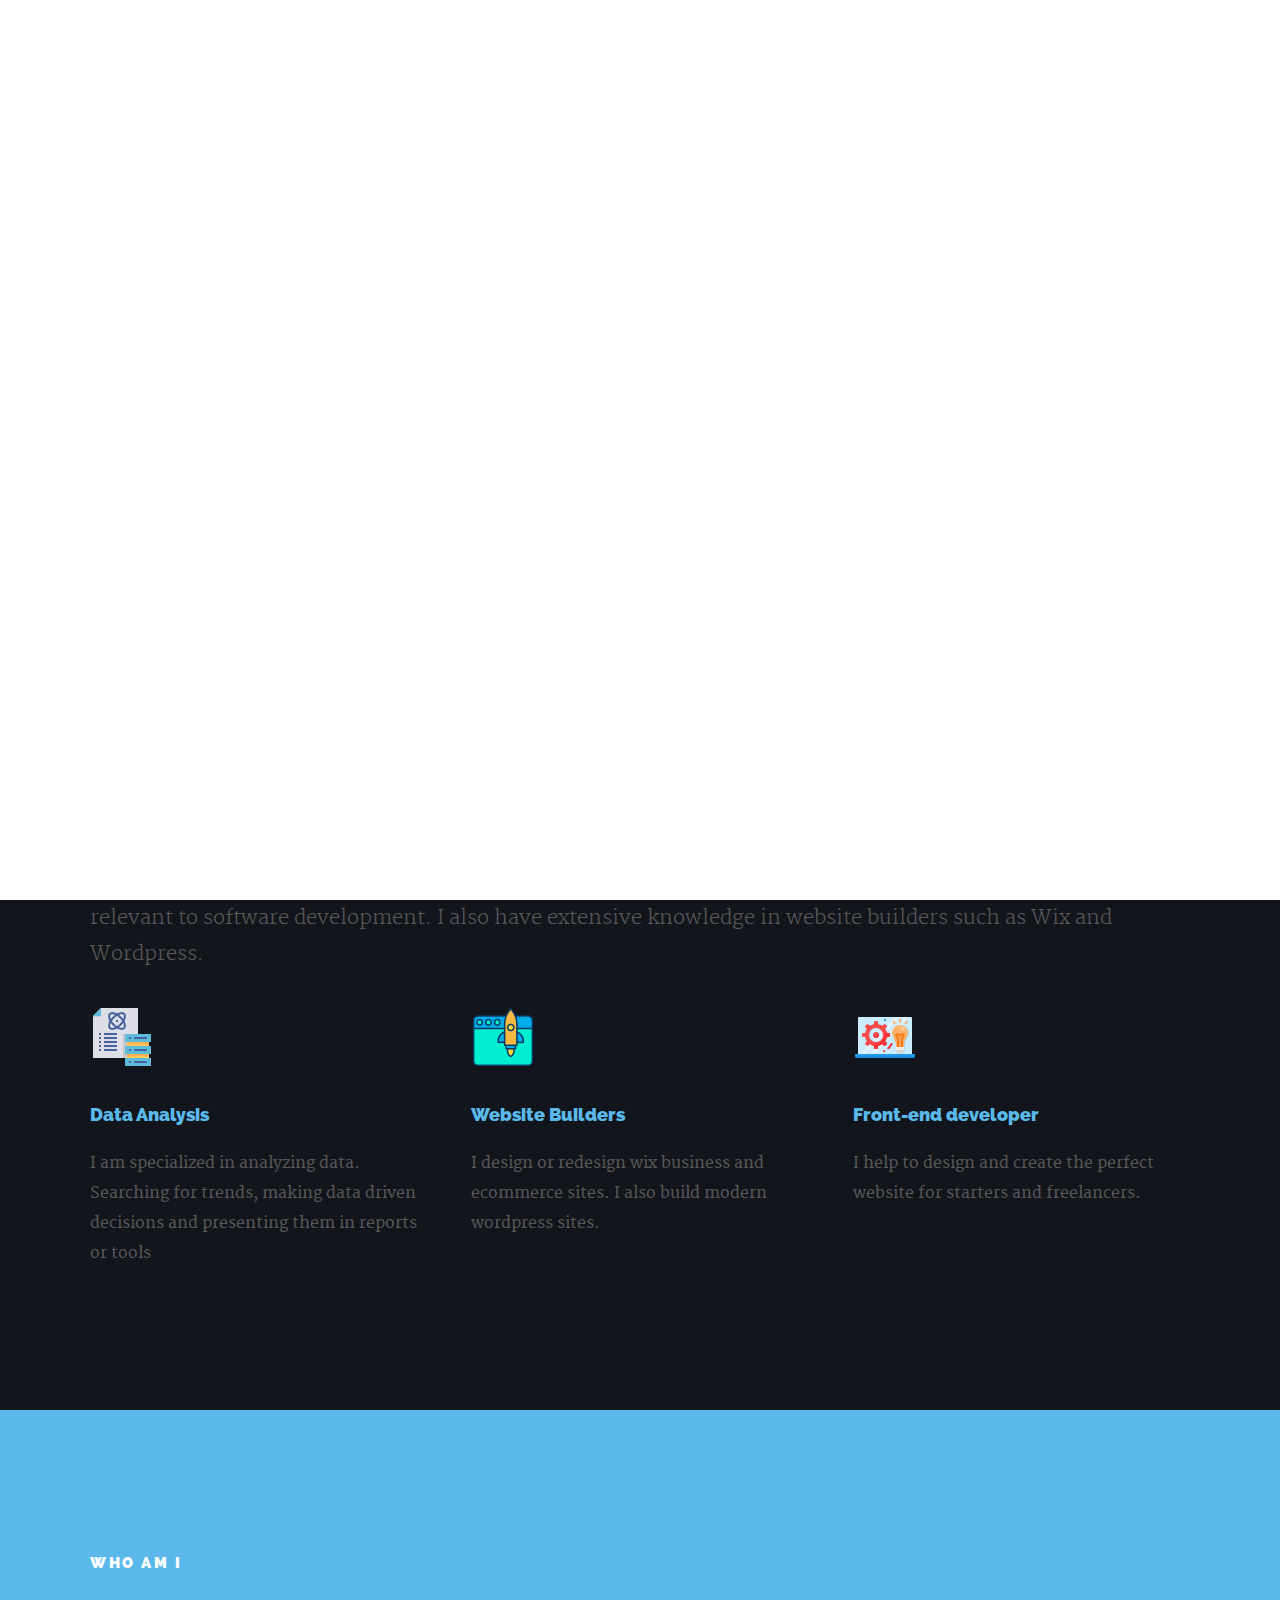
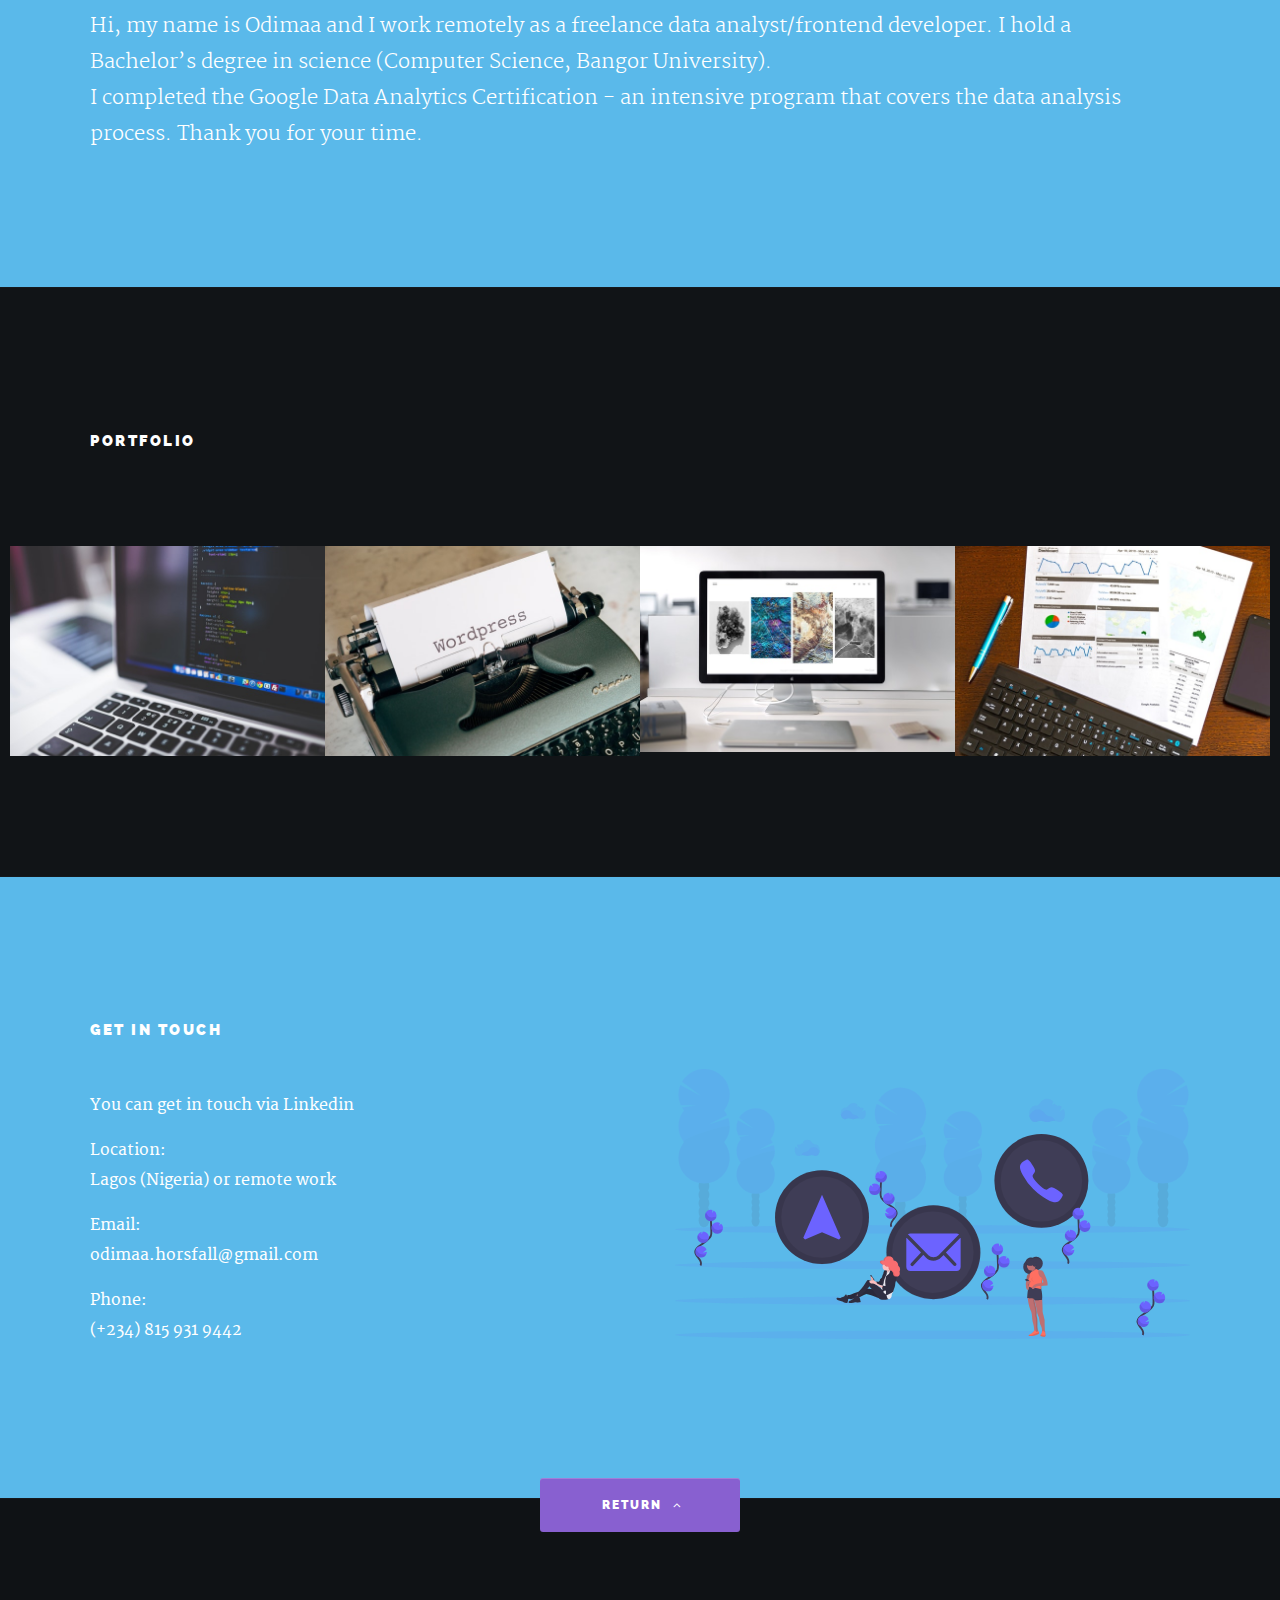
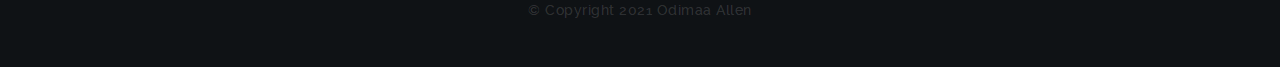
==== index.html @ c0736514 "Add" ====
<!DOCTYPE html>
<!--[if IE 8 ]><html class="no-js oldie ie8" lang="en"> <![endif]-->
<!--[if IE 9 ]><html class="no-js oldie ie9" lang="en"> <![endif]-->
<!--[if (gte IE 9)|!(IE)]><!--><html class="no-js" lang="en"> <!--<![endif]-->
<head>

   <!--- basic page needs
   ================================================== -->
   <meta charset="utf-8">
	<title>Portfolio - Odimaa</title>
	<meta name="description" content="">  
	<meta name="author" content="">

   <!-- mobile specific metas
   ================================================== -->
	<meta name="viewport" content="width=device-width, initial-scale=1, maximum-scale=1">

 	<!-- CSS
   ================================================== -->
   <link rel="stylesheet" href="css/base.css">
   <link rel="stylesheet" href="css/vendor.min.css">
   <link rel="stylesheet" href="css/main.css">     

   <!-- script
   ================================================== -->
	<script src="js/modernizr.js"></script>

   <!-- favicons
	================================================== -->
	<link rel="shortcut icon" href="logo.png" >

</head>

<body>

	<!-- header
   ================================================== -->
   <header id="main-header">

   	<div class="row">

	      <!-- <div class="logo">
	         <a href="index.html">ODIMAA</a>
	      </div> -->

	      <nav id="nav-wrap">         
	         
	         <a class="mobile-btn" href="#nav-wrap" title="Show navigation">
	         	<span class="menu-icon">Menu</span>
	         </a>
         	<a class="mobile-btn" href="#" title="Hide navigation">
         		<span class="menu-icon">Menu</span>
         	</a>            

	         <ul id="nav" class="nav">
	            <li><a class="smoothscroll" href="#hero">Home</a></li>
		         <li class="current"><a class="smoothscroll" href="#portfolio">Works</a></li>
	            <li><a class="smoothscroll" href="#services">Services</a></li>
	            <li><a class="smoothscroll" href="#about">About</a></li>
	            <li><a class="smoothscroll" href="#contact">Contact</a></li>
	         </ul> <!-- end #nav -->

	      </nav> <!-- end #nav-wrap -->

	      <ul class="header-social">
	        	<li><a href="https://github.com/Odimaa"><i class="fa fa-github"></i></a></li>
	        	<li><a href="http://www.linkedin.com/in/odimaa-allen-horsfall-914171131"><i class="fa fa-linkedin"></i></a></li>
	      </ul>      

	   </div>

   </header> <!-- end header -->


   <!-- homepage hero
   ================================================== -->
   <section id="hero">	
   	  
		<div class="row hero-content">

			<div class="twelve columns hero-container">

			   <!-- hero-slider start-->
			   <div id="hero-slider" class="flexslider">

				   <ul class="slides">

					   <!-- slide -->
					   <li>
						   <div class="flex-caption">
								<h1 class=""> ODIMAA ALLEN-HORSFALL
								</h1>	
									
								<h3 class="">Data analyst | Web Developer</h3>				   
							</div>						
					   </li>

					   <!-- slide -->
					   <!-- <li>						
							<div class="flex-caption">
								<h1 class="">We are a small design studio dedicated to build great digital
									products.</h1>

								<h3 class="">Sed ut perspiciatis unde omnis iste natus error sit voluptatem accusantium doloremque laudantium, totam rem aperiam.</h3>			   
							</div>					
					   </li> -->

					   <!-- slide -->
					   <!-- <li>
						   <div class="flex-caption">
								<h1 class="">Take a look at some of <a class="smoothscroll" href="#portfolio" title="portfolio" >our works</a> or 
								<a class="smoothscroll" href="#contact" title="contact us">get in touch</a> to discuss how we can help you.</h1>

								<h3 class="">Sed ut perspiciatis unde omnis iste natus error sit voluptatem accusantium doloremque laudantium, totam rem aperiam.</h3>			   
							</div>
					   </li>					               -->

				   </ul>

			   </div> <!-- end hero-slider -->				   

	      </div> <!-- end twelve columns-->

		</div> <!-- end row -->	

		<div id="more">
		      <a class="smoothscroll" href="#services">Learn More<i class="fa fa-angle-down"></i></a>
		</div> 	

   </section> <!-- end homepage hero -->

   



   
   <!-- Services Section
   ================================================== -->
   <section id="services">

	<div class="row section-head">

	   <div class="twelve columns">

		   <h1>Services</h1>

 
		  <p>
			I am proficient in data analysis platforms, including SQL, Tableau, Spreadsheets, and R.
			I have advanced knowledge of Frontend web development frameworks (Vue and React) and programming languages
			relevant to software development. I also have extensive knowledge in website builders such as Wix and Wordpress.
		  </p>

	   </div>

   </div> <!-- end section-head -->

   <div class="row mobile-no-padding">      	

	   <div class="service-list bgrid-third s-bgrid-half tab-bgrid-whole group">

		   <div class="bgrid">	  
			<img src="images/analysis.png" alt="Underwater">
             
			 <h3>Data Analysis</h3>

			 <div class="service-content">	                  
				 <p>I am specialized in analyzing data. Searching for trends, making data driven decisions and presenting them in reports or tools </p> 
			  </div>  

			 </div> <!-- end bgrid -->

			 <div class="bgrid">	              
				<img src="images/builder.png" alt="Underwater">

			 <h3>Website Builders</h3>                  

			 <div class="service-content">	                  
				<p>I design or redesign wix business and ecommerce sites. I also build modern wordpress sites. </p> 
			</div>	              

			</div> <!-- end bgrid -->

			<div class="bgrid">	              
				<img src="images/front.png" alt="Underwater">

			 <h3>Front-end developer</h3>

			 <div class="service-content">		                  
				 <p> I help to design and create the perfect website for starters and freelancers. </p> 
			 </div> 	               

			</div> <!-- end bgrid -->

			 <!-- <div class="bgrid">	              
				   
			 <h3>Branding.</h3> 

			 <div class="service-content">	                  
				 <p>Sed ut perspiciatis unde omnis iste natus error sit voluptatem accusantium doloremque laudantium, totam rem aperiam, eaque ipsa quae ab illo inventore veritatis et quasi architecto beatae vitae dicta sunt explicabo. Nemo enim ipsam voluptatem quia voluptas sit aspernatur aut odit aut fugit.
				  </p> 
			 </div>                

			 </div>

			<div class="bgrid">

			 <h3>Web Design.</h3>

			 <div class="service-content">	                  
				 <p>Sed ut perspiciatis unde omnis iste natus error sit voluptatem accusantium doloremque laudantium, totam rem aperiam, eaque ipsa quae ab illo inventore veritatis et quasi architecto beatae vitae dicta sunt explicabo. Nemo enim ipsam voluptatem quia voluptas sit aspernatur aut odit aut fugit.
					 </p> 
			 </div>	               

			</div> 

			<div class="bgrid">	               

			 <h3>Web Development.</h3>

			 <div class="service-content">
				 <p>Sed ut perspiciatis unde omnis iste natus error sit voluptatem accusantium doloremque laudantium, totam rem aperiam, eaque ipsa quae ab illo inventore veritatis et quasi architecto beatae vitae dicta sunt explicabo. Nemo enim ipsam voluptatem quia voluptas sit aspernatur aut odit aut fugit.
					 </p> 
			 </div>	               

			</div>  -->

	   </div> <!-- end service-list -->	      

   </div> <!-- end row -->      

</section> <!-- end services -->



   <!-- About Section
   ================================================== -->
   <section id="about">

	<div class="row section-head">

	   <div class="twelve columns">

		   <h1>Who Am I</h1>

 
		  <p> Hi, my name is Odimaa and I work remotely as a freelance data analyst/frontend developer. I hold a Bachelor’s degree in science (Computer Science, Bangor University).
		 <br> I completed the Google Data Analytics Certification - an intensive program that covers the data analysis process. Thank you for your time.
		 </p>

	 

	   </div> <!-- end section-head -->

   </div>

  
</section> <!-- end about -->  


   <!-- portfolio
   ================================================== -->
   <section id="portfolio">

      <div class="row section-head">

      	<div class="twelve columns">

      		<h1>Portfolio</h1>

	         
	      </div>

      </div> <!-- end section-head -->

      <div class="row items">

         <!-- portfolio-wrapper -->
         <div id="portfolio-wrapper" class="bgrid-fourth s-bgrid-third tab-bgrid-half">

            <div class="bgrid folio-item">
               <div class="item-wrap">
                  <a href="#modal-01">
	                  <img src="images/portfolio/frontend.jpg" alt="Underwater">
                     <div class="overlay"></div>                       
                     <div class="portfolio-item-meta">
     					      <h5>HTML</h5>
     					   </div> 
                     <div class="link-icon"><i class="fa fa-plus"></i></div>
                  </a>
               </div>
        		</div> <!-- item end -->

            <div class="bgrid folio-item">
               <div class="item-wrap">
                  <a href="#modal-02">
                     <img src="images/portfolio/wordpress.jpg" alt="Hotel Sign">
                     <div class="overlay">
                      <div class="portfolio-item-meta">
          					   <h5>Wordpress</h5>
          					</div>
                     </div>
                     <div class="link-icon"><i class="fa fa-plus"></i></div>
                  </a>
               </div>
         	</div> <!-- item end -->

            <div class="bgrid folio-item">
               <div class="item-wrap">
                  <a href="#modal-03">
                     <img src="images/portfolio/wix.jpg" alt="Beetle">                        
                     <div class="overlay">
                      <div class="portfolio-item-meta">
          					   <h5>Wix</h5>
          					</div>
                     </div>
                     <div class="link-icon"><i class="fa fa-plus"></i></div>
                  </a>
               </div>
         	</div> <!-- item end -->

            <div class="bgrid folio-item">
               <div class="item-wrap">
                  <a href="#modal-04">
                     <img src="images/portfolio/analysis.jpg" alt="Banjo Player">
                     <div class="overlay">
                      <div class="portfolio-item-meta">
          					   <h5>Analysis</h5>
          					</div>
                     </div>
                     <div class="link-icon"><i class="fa fa-plus"></i></div>
                  </a>
               </div>
         	</div> <!-- item end -->
<!-- 
            <div class="bgrid folio-item">
               <div class="item-wrap">
                  <a href="#modal-05">
                   <img src="images/portfolio/lighthouse.jpg" alt="Lighthouse">
                     <div class="overlay">
                      <div class="portfolio-item-meta">
          					   <h5>Lighthouse</h5>
                           <p>Web Development</p>
          					</div>
                     </div>
                     <div class="link-icon"><i class="fa fa-plus"></i></div>
                  </a>
               </div>
         	</div> 

            <div class="bgrid folio-item">
               <div class="item-wrap">
                  <a href="#modal-06">
                     <img src="images/portfolio/girl.jpg" alt="Girl Stuff">
                     <div class="overlay">
                      <div class="portfolio-item-meta">
          					   <h5>Girl Stuff</h5>
                           <p>Photography</p>
          					</div>
                     </div>
                     <div class="link-icon"><i class="fa fa-plus"></i></div>
                  </a>
               </div>
         	</div> 

            <div class="bgrid folio-item">
               <div class="item-wrap">
                  <a href="#modal-07">                        
                     <img src="images/portfolio/coffee.jpg" alt="Coffee Cup">                       
                     <div class="overlay">
                      <div class="portfolio-item-meta">
          					   <h5>Coffee Cup</h5>
                           <p>Branding</p>
          					</div>
                     </div>
                     <div class="link-icon"><i class="fa fa-plus"></i></div>
                  </a>
               </div>
         	</div> 

            <div class="bgrid folio-item">
               <div class="item-wrap">
                  <a href="#modal-08">
                     <img src="images/portfolio/judah.jpg" alt="Judah">
                     <div class="overlay">
                      	<div class="portfolio-item-meta">
        					      <h5>Judah</h5>
                           <p>Webdesign</p>
        					   </div>
                     </div>
                     <div class="link-icon"><i class="fa fa-plus"></i></div>                     
                  </a>
               </div>
       		</div>   -->

         </div> <!-- end portfolio-wrapper -->
         

         <!-- modal popup
	   	========================================================= -->
         <div id="modal-01" class="popup-modal mfp-hide">

		      <div class="media">
	      		<img src="images/portfolio/modals/frontend.jpg" alt="Underwater" />
	      	</div>

		      <!-- <div class="description-box">
			      <h4>Underwater</h4>
			      <p>Proin gravida nibh vel velit auctor aliquet. Aenean sollicitudin, lorem quis bibendum auctor, nisi elit consequat ipsum, nec sagittis sem nibh id elit.</p>
               <span class="categories">Videography</span>
		      </div> -->

            <div class="link-box group">
            	<a href="https://odi-ovoxo.netlify.app/">HTML/CSS/JS </a>
			
            	<a href="#" class="popup-modal-dismiss">Close</a>         
            </div>
			
			<div class="link-box group">
				<a href="https://odi-react-dashboard.netlify.app/">REACT</a>
            	<a href="https://odi-vue-tracker.netlify.app/">VUE</a>

</div>


	      </div><!-- modal-01 end -->

         <div id="modal-02" class="popup-modal mfp-hide">

		      <div class="media">
	      		<img src="images/portfolio/modals/wordpress.jpg" alt="Hotel Sign" />
	      	</div>

		      <!-- <div class="description-box">
			      <h4>Hotel Sign</h4>
			      <p>Proin gravida nibh vel velit auctor aliquet. Aenean sollicitudin, lorem quis bibendum auctor, nisi elit consequat ipsum, nec sagittis sem nibh id elit.</p>
               <span class="categories">Branding, Web Development</span>
		      </div> -->

            <div class="link-box">            	
               <a href="">View</a>
		         <a href="#" class="popup-modal-dismiss">Close</a>
            </div>

	      </div><!-- modal-02 end -->

         <div id="modal-03" class="popup-modal mfp-hide">

		      <div class="media">
	      		<img src="images/portfolio/modals/wix.jpg" alt="" />
	      	</div>

		      <!-- <div class="description-box">
			      <h4>Beetle</h4>
			      <p>Proin gravida nibh vel velit auctor aliquet. Aenean sollicitudin, lorem quis bibendum auctor, nisi elit consequat ipsum, nec sagittis sem nibh id elit.</p>
               <span class="categories">Webdesign</span>
		      </div> -->

            <div class="link-box">
               <a href="https://ecrophllc.wixsite.com/website-2">View</a>
		         <a href="#" class="popup-modal-dismiss">Close</a>
            </div>

	      </div><!-- modal-03 end -->

			<div id="modal-04" class="popup-modal mfp-hide">

		      <div class="media">
	      		<img src="images/portfolio/modals/analysis.jpg" alt="" />
	      	</div>
<!-- 
		      <div class="description-box">
			      <h4>Banjo Player</h4>
			      <p>Proin gravida nibh vel velit auctor aliquet. Aenean sollicitudin, lorem quis bibendum auctor, nisi elit consequat ipsum, nec sagittis sem nibh id elit.</p>
               <span class="categories">Photography</span>
		      </div> -->

            <div class="link-box">
               <a href="analysis_1.html">View</a>
		         <a href="#" class="popup-modal-dismiss">Close</a>
            </div>

	      </div><!-- modal-04 end -->
 

      </div>  <!-- end row -->

   </section> <!-- end portfolio -->




  
   <!-- contact
   ================================================== -->
   <section id="contact">

   	<div class="row section-head">

   		<div class="twelve columns">

	         <h1>Get In Touch</h1>

 
	      </div>

      </div> <!-- end section-head -->

      <div class="row">
      	
       

         <div class="six columns tab-whole left">

            <p class="lead">
				 
		<p>You can get in touch via <a href="http://www.linkedin.com/in/odimaa-allen-horsfall-914171131">Linkedin</a></p>

 
	         <p>
				Location:<br>
				Lagos (Nigeria) or remote work
            </p>
			<p>Email: <br>
				odimaa.horsfall@gmail.com<br>
			   
			   </p>

 			   <p>Phone: <br>
				(+234) 815 931 9442<br>
			   
			   </p>
               	
         </div>    
		 
		 <div class="six columns tab-whole right">
			<img src="images/contact.svg">

		</div>

      </div> <!-- end row -->     

   </section>  <!-- end contact -->


   <!-- Footer
   ================================================== -->
   <footer>

      <div class="row">  

       
         <ul class="copyright">
         	<li>&copy; Copyright 2021 Odimaa Allen</li> 
         
         </ul>

         <div id="go-top">
            <a class="smoothscroll" title="Back to Top" href="#hero">Return<i class="fa fa-angle-up"></i></a>
         </div>

      </div> <!-- end row -->

   </footer> <!-- end footer -->

   <div id="preloader"> 
    	<div id="loader"></div>
   </div> 

   <!-- Java Script
   ================================================== --> 
   <script src="js/jquery-1.11.3.min.js"></script>
   <script src="js/jquery-migrate-1.2.1.min.js"></script>
   <script src="js/jquery.flexslider-min.js"></script>
   <script src="js/jquery.waypoints.min.js"></script>
   <script src="js/jquery.validate.min.js"></script>
   <script src="js/jquery.fittext.js"></script>
   <script src="js/jquery.placeholder.min.js"></script>
   <script src="js/jquery.magnific-popup.min.js"></script>  
   <script src="js/main.js"></script>

</body>

</html>
---- css/base.css ----
/* =================================================================== */
/*
/*  KREO v1.0 Base Stylesheet
/*  url: styleshout.com
/*  10-12-2015
/*
/* =================================================================== */

/* 
/* Reset - normalize.css v3.0.1 | MIT License | git.io/normalize 
/* =================================================================== */

html {
	font-family: sans-serif;
	-ms-text-size-adjust: 100%;
	-webkit-text-size-adjust: 100%;
}

body {
	margin: 0;
}

article,
aside,
details,
figcaption,
figure,
footer,
header,
hgroup,
main,
nav,
section,
summary {
	display: block;
}

audio,
canvas,
progress,
video {
	display: inline-block;
	vertical-align: baseline;
}

audio:not([controls]) {
	display: none;
	height: 0;
}

[hidden],
template {
	display: none;
}

a {
	background: transparent;
}

a:active,
a:hover {
	outline: 0;
}

abbr[title] {
	border-bottom: 1px dotted;
}

b,
strong {
	font-weight: bold;
}

dfn {
	font-style: italic;
}

h1 {
	font-size: 2em;
	margin: 0.67em 0;
}

mark {
	background: #ff0;
	color: #000;
}

small {
	font-size: 80%;
}

sub,
sup {
	font-size: 75%;
	line-height: 0;
	position: relative;
	vertical-align: baseline;
}

sup {
	top: -0.5em;
}

sub {
	bottom: -0.25em;
}

img {
	border: 0;
}

svg:not(:root) {
	overflow: hidden;
}

figure {
	margin: 1em 40px;
}

hr {
	-moz-box-sizing: content-box;
	box-sizing: content-box;
	height: 0;
}

pre {
	overflow: auto;
}

code,
kbd,
pre,
samp {
	font-family: monospace, monospace;
	font-size: 1em;
}

button,
input,
optgroup,
select,
textarea {
	color: inherit;
	font: inherit;
	margin: 0;
}

button {
	overflow: visible;
}

button,
select {
	text-transform: none;
}

button,
html input[type="button"],
input[type="reset"],
input[type="submit"] {
	-webkit-appearance: button;
	cursor: pointer;
}

button[disabled],
html input[disabled] {
	cursor: default;
}

button::-moz-focus-inner,
input::-moz-focus-inner {
	border: 0;
	padding: 0;
}

input {
	line-height: normal;
}

input[type="checkbox"],
input[type="radio"] {
	box-sizing: border-box;
	padding: 0;
}

input[type="number"]::-webkit-inner-spin-button,
input[type="number"]::-webkit-outer-spin-button {
	height: auto;
}

input[type="search"] {
	-webkit-appearance: textfield;
	-moz-box-sizing: content-box;
	-webkit-box-sizing: content-box;
	box-sizing: content-box;
}

input[type="search"]::-webkit-search-cancel-button,
input[type="search"]::-webkit-search-decoration {
	-webkit-appearance: none;
}

fieldset {
	border: 1px solid #c0c0c0;
	margin: 0 2px;
	padding: 0.35em 0.625em 0.75em;
}

legend {
	border: 0;
	padding: 0;
}

textarea {
	overflow: auto;
}

optgroup {
	font-weight: bold;
}

table {
	border-collapse: collapse;
	border-spacing: 0;
}

td,
th {
	padding: 0;
}

/*
/* Basic Setup Styles - Top Elements 
/* =================================================================== */

/* NOTE
html is set to 62.5% so that if you use REMS, all the measurements 
are based on 10px sizing. So basically 1.5rem = 15px  */
html {
	-webkit-font-smoothing: antialiased;
	-moz-osx-font-smoothing: grayscale;
	font-size: 62.5%;
	-webkit-box-sizing: border-box;
	-moz-box-sizing: border-box;
	box-sizing: border-box;
}

html,
body {
	height: 100%;
}

*,
*:before,
*:after {
	box-sizing: inherit;
}

body {
	font-weight: normal;
	line-height: 1;
	text-rendering: optimizeLegibility;
}


/*
/* Typography 
====================================================================== */

div,
dl,
dt,
dd,
ul,
ol,
li,
h1,
h2,
h3,
h4,
h5,
h6,
pre,
form,
p,
blockquote,
th,
td {
	margin: 0;
	padding: 0;
}

h1,
h2,
h3,
h4,
h5,
h6 {
	text-rendering: optimizeLegibility;
	line-height: 1.2;
}

hr {
	border: solid #ddd;
	border-width: 1px 0 0;
	clear: both;
	margin: 11px 0 24px;
	height: 0;
}

em,
i {
	font-style: italic;
	line-height: inherit;
}

strong,
b {
	font-weight: bold;
	line-height: inherit;
}

small {
	font-size: 60%;
	line-height: inherit;
}

ul {
	list-style: none;
}

ol {
	list-style: decimal;
}

ol,
ul.square,
ul.circle,
ul.disc {
	margin-left: 17px;
}

ul.square {
	list-style: square;
}

ul.circle {
	list-style: circle;
}

ul.disc {
	list-style: disc;
}

ul li {
	padding-left: 4px;
}

ul ul,
ul ol,
ol ol,
ol ul {
	margin: 3px 0 3px 17px;
}

/* links
---------------------------------------------------------------------- */
a {
	text-decoration: none;
	line-height: inherit;
}

a img {
	border: none;
}

a:focus {
	outline: none;
}

p a,
p a:visited {
	line-height: inherit;
}

/* 
/* Media 
/* =================================================================== */

img,
video,
embed,
object {
	max-width: 100%;
	height: auto;
}

object,
embed {
	height: 100%;
}

img {
	-ms-interpolation-mode: bicubic;
}

/* 
/* Grid
===================================================================== */

.row {
	width: 94%;
	max-width: 1140px;
	margin: 0 auto;
}

.row .row {
	width: auto;
	max-width: none;
	margin-left: -20px;
	margin-right: -20px;
}

.row:before,
.row:after {
	content: "";
	display: table;
}

.row:after {
	clear: both;
}

.column,
.columns,
.bgrid {
	position: relative;
	min-height: 1px;
	float: left;
}

.column,
.columns {
	padding: 0 20px;
}

.column.centered,
.columns.centered {
	float: none;
	margin: 0 auto;
}

.row.collapsed > .column,
.row.collapsed > .columns,
.column.collapsed,
.columns.collapsed {
	padding: 0;
}

[class*="column"] + [class*="column"]:last-child {
	float: right;
}

[class*="column"] + [class*="column"].end {
	float: right;
}

.one,
.row .one {
	width: 8.33333%;
}

.two,
.row .two {
	width: 16.66667%;
}

.three,
.row .three {
	width: 25%;
}

.four,
.row .four {
	width: 33.33333%;
}

.five,
.row .five {
	width: 41.66667%;
}

.six,
.row .six {
	width: 50%;
}

.seven,
.row .seven {
	width: 58.33333%;
}

.eight,
.row .eight {
	width: 66.66667%;
}

.nine,
.row .nine {
	width: 75%;
}

.ten .row .ten {
	width: 83.33333%;
}

.eleven,
.row .eleven {
	width: 91.66667%;
}

.twelve,
.row .twelve {
	width: 100%;
}

/* small screens
--------------------------------------------------------------- */
@media screen and (max-width:1024px) {
	.row .row {
		margin-left: -18px;
		margin-right: -18px;
	}

	.column,
	.columns {
		padding: 0 18px;
	}

}

/* tablets
--------------------------------------------------------------- */
@media screen and (max-width:768px) {
	.row {
		width: auto;
		padding-left: 30px;
		padding-right: 30px;
	}

	.row .row {
		padding-left: 0;
		padding-right: 0;
		margin-left: -15px;
		margin-right: -15px;
	}

	.column,
	.columns {
		padding: 0 15px;
	}

	.tab-fourth,
	.row .tab-fourth {
		width: 25%;
	}

	.tab-third,
	.row .tab-third {
		width: 33.33333%;
	}

	.tab-half,
	.row .tab-half {
		width: 50%;
	}

	.tab-2thirds,
	.row .tab-2thirds {
		width: 66.66667%;
	}

	.tab-3fourths,
	.row .tab-3fourths {
		width: 75%;
	}

	.tab-whole,
	.row .tab-whole {
		width: 100%;
	}

}

/* large mobile devices
--------------------------------------------------------------- */
@media screen and (max-width:600px) {
	.row {
		padding-left: 25px;
		padding-right: 25px;
	}

	.row .row {
		margin-left: -10px;
		margin-right: -10px;
	}

	.column,
	.columns {
		padding: 0 10px;
	}

	.mob-fourth,
	.row .mob-fourth {
		width: 25%;
	}

	.mob-half,
	.row .mob-half {
		width: 50%;
	}

	.mob-3fourths,
	.row .mob-3fourths {
		width: 75%;
	}

	.mob-whole,
	.row .mob-whole {
		width: 100%;
	}

}

/* small mobile devices
--------------------------------------------------------------- */
@media screen and (max-width:400px) {
	.row {
		padding-left: 30px;
		padding-right: 30px;
	}

	.row .row {
		padding-left: 0;
		padding-right: 0;
		margin-left: 0;
		margin-right: 0;
	}

	.column,
	.columns {
		width: auto !important;
		float: none !important;
		margin-left: 0;
		margin-right: 0;
		clear: both;
		padding: 0;
	}

	[class*="column"] + [class*="column"]:last-child {
		float: none;
	}

}

/* 
/* block grids
===================================================================== */
.bgrid-sixth .bgrid {
	width: 16.66667%;
}

.bgrid-fourth .bgrid {
	width: 25%;
}

.bgrid-third .bgrid {
	width: 33.33333%;
}

.bgrid-half .bgrid {
	width: 50%;
}

.bgrid {
	padding: 0;
}

/* Clearing for block grid columns. Allows columns with 
different heights to align properly.
--------------------------------------------------------------------- */
.bgrid-sixth .bgrid:nth-child(6n+1),
.bgrid-fourth .bgrid:nth-child(4n+1),
.bgrid-third .bgrid:nth-child(3n+1),
.bgrid-half .bgrid:nth-child(2n+1) {
	clear: both;
}

/* small screens
--------------------------------------------------------------- */
@media screen and (max-width:1024px) {

	/* block grids for small screens */
	.s-bgrid-sixth .bgrid {
		width: 16.66667%;
	}

	.s-bgrid-fourth .bgrid {
		width: 25%;
	}

	.s-bgrid-third .bgrid {
		width: 33.33333%;
	}

	.s-bgrid-half .bgrid {
		width: 50%;
	}

	.s-bgrid-whole .bgrid {
		width: 100%;
		clear: both;
	}

	[class*="bgrid-"] .bgrid:nth-child(n) {
		clear: none;
	}

	.s-bgrid-sixth .bgrid:nth-child(6n+1),
	.s-bgrid-fourth .bgrid:nth-child(4n+1),
	.s-bgrid-third .bgrid:nth-child(3n+1),
	.s-bgrid-half .bgrid:nth-child(2n+1) {
		clear: both;
	}

}

/* tablets
--------------------------------------------------------------- */
@media screen and (max-width:768px) {
	.tab-bgrid-sixth .bgrid {
		width: 16.66667%;
	}

	.tab-bgrid-fourth .bgrid {
		width: 25%;
	}

	.tab-bgrid-third .bgrid {
		width: 33.33333%;
	}

	.tab-bgrid-half .bgrid {
		width: 50%;
	}

	.tab-bgrid-whole .bgrid {
		width: 100%;
		clear: both;
	}

	[class*="tab-bgrid-"] .bgrid:nth-child(n) {
		clear: none;
	}

	.tab-bgrid-sixth .bgrid:nth-child(6n+1),
	.tab-bgrid-fourth .bgrid:nth-child(4n+1),
	.tab-bgrid-third .bgrid:nth-child(3n+1),
	.tab-bgrid-half .bgrid:nth-child(2n+1) {
		clear: both;
	}

}

/* mobile devices
--------------------------------------------------------------- */
@media screen and (max-width:600px) {
	.mob-bgrid-sixth .bgrid {
		width: 16.66667%;
	}

	.mob-bgrid-fourth .bgrid {
		width: 25%;
	}

	.mob-bgrid-third .bgrid {
		width: 33.33333%;
	}

	.mob-bgrid-half .bgrid {
		width: 50%;
	}

	.mob-bgrid-whole .bgrid {
		width: 100%;
		clear: both;
	}

	[class*="mob-bgrid-"] .bgrid:nth-child(n) {
		clear: none;
	}

	.mob-bgrid-sixth .bgrid:nth-child(6n+1),
	.mob-bgrid-fourth .bgrid:nth-child(4n+1),
	.mob-bgrid-third .bgrid:nth-child(3n+1),
	.mob-bgrid-half .bgrid:nth-child(2n+1) {
		clear: both;
	}

}

/* stack on small mobile devices
--------------------------------------------------------------- */
@media screen and (max-width:400px) {
	.stack .bgrid {
		width: auto !important;
		float: none !important;
		margin-left: 0;
		margin-right: 0;
		clear: both;
	}

}

/* 
/* MISC
===================================================================== */

/* Clearing - (http://nicolasgallagher.com/micro-clearfix-hack/
--------------------------------------------------------------------- */
.group:before,
.group:after {
	content: "";
	display: table;
}

.group:after {
	clear: both;
}

/* Misc Helper Styles 
--------------------------------------------------------------------- */
.hide {
	display: none;
}

.invisible {
	visibility: hidden;
}

.antialiased {
	-webkit-font-smoothing: antialiased;
	-moz-osx-font-smoothing: grayscale;
}

.remove-bottom {
	margin-bottom: 0;
}

.half-bottom {
	margin-bottom: 15px !important;
}

.add-bottom {
	margin-bottom: 30px !important;
}

.no-border {
	border: none;
}

.text-center {
	text-align: center;
}

.text-left {
	text-align: left;
}

.text-right {
	text-align: right;
}

.pull-left {
	float: left;
}

.pull-right {
	float: right;
}

.align-center {
	margin-left: auto;
	margin-right: auto;
	text-align: center;
}
---- css/main.css ----
@import url("fonts.css");
@import url("font-awesome/css/font-awesome.min.css");


/** 
/* 02. =document setup
/* =================================================================== */

/* Body 
---------------------------------------------------------------------- */
html,
body {
	height: 100%;
}

body {
	background: #0F1215;
	font: 16px/30px "merriweather-regular", serif;
	font-weight: normal;
	color: #575859;
}

/* links 
---------------------------------------------------------------------- */
a,
a:visited {
	outline: none;
	color: white;
	-moz-transition: all 0.3s ease-in-out;
	-o-transition: all 0.3s ease-in-out;
	-webkit-transition: all 0.3s ease-in-out;
	-ms-transition: all 0.3s ease-in-out;
	transition: all 0.3s ease-in-out;
}

a:hover,
a:focus {
	color: #5ab9ea;
}

/* Typography
--------------------------------------------------------------------- */
h1,
h2,
h3,
h4,
h5,
h6 {
	font-family: "raleway-heavy", sans-serif;
	color: #FFFFFF;
	font-style: normal;
	text-rendering: optimizeLegibility;
	margin: 18px 0 15px;
}

h1 a,
h2 a,
h3 a,
h4 a,
h5 a,
h6 a {
	font-weight: inherit;
}

h1 {
	font-size: 30px;
	line-height: 36px;
	margin-top: 0;
	letter-spacing: -1px;
}

h2 {
	font-size: 24px;
	line-height: 30px;
}

h3 {
	font-size: 20px;
	line-height: 30px;
}

h4 {
	font-size: 17px;
	line-height: 30px;
}

h5 {
	font-size: 14px;
	line-height: 30px;
	margin-top: 15px;
	text-transform: uppercase;
	letter-spacing: 1px;
}

h6 {
	font-size: 13px;
	line-height: 30px;
	margin-top: 15px;
	text-transform: uppercase;
	letter-spacing: 1px;
}

p {
	margin: 15px 0 15px 0;
}

p img {
	margin: 0;
}

p.lead {
	font: 20px/36px "merriweather-light", serif;
	color: #707273;
}

em {
	font: 16px/30px "merriweather-italic", serif;
	font-style: normal;
}

strong,
b {
	font: 16px/30px "merriweather-bold", serif;
	font-weight: normal;
}

small {
	font-size: 11px;
	line-height: inherit;
}

blockquote {
	margin: 18px 0px;
	padding-left: 40px;
	position: relative;
}

blockquote:before {
	content: "\201C";
	opacity: 0.45;
	font-size: 80px;
	line-height: 0px;
	margin: 0;
	font-family: arial, sans-serif;
	position: absolute;
	top: 30px;
	left: 0;
}

blockquote p {
	font-family: georgia, serif;
	font-style: italic;
	padding: 0;
	font-size: 18px;
	line-height: 30px;
}

blockquote cite {
	display: block;
	font-size: 12px;
	font-style: normal;
	line-height: 18px;
}

blockquote cite:before {
	content: "\2014 \0020";
}

blockquote cite a,
blockquote cite a:visited {
	color: #707273;
	border: none;
}

abbr {
	font-family: "merriweather-bold", serif;
	font-variant: small-caps;
	text-transform: lowercase;
	letter-spacing: .5px;
	color: #707273;
}

pre,
code {
	font-family: Consolas, "Andale Mono", Courier, "Courier New", monospace;
}

pre {
	white-space: pre;
	white-space: pre-wrap;
	word-wrap: break-word;
}

code {
	padding: 3px;
	background: #ECF0F1;
	color: #707273;
	border-radius: 3px;
}

del {
	text-decoration: line-through;
}

abbr[title],
dfn[title] {
	border-bottom: 1px dotted;
	cursor: help;
}

mark {
	background: #FFF49B;
	color: #000;
}

hr {
	border: solid #707273;
	border-width: 1px 0 0;
	clear: both;
	margin: 23px 0 12px;
	height: 0;
}

/* Lists  
--------------------------------------------------------------------- */
ul,
ol {
	margin-top: 15px;
	margin-bottom: 15px;
}

ul {
	list-style: disc;
	margin-left: 17px;
}

dl {
	margin: 0 0 15px 0;
}

dt {
	margin: 0;
	color: #5ab9ea;
}

dd {
	margin: 0 0 0 20px;
}

/* Floated image  
--------------------------------------------------------------------- */
img.pull-right {
	margin: 12px 0px 0px 18px;
}

img.pull-left {
	margin: 12px 18px 0px 0px;
}

/* Style Placeholder Text  
--------------------------------------------------------------------- */
::-webkit-input-placeholder {
	color: #12151B;
}

:-moz-placeholder {

	/* Firefox 18- */
	color: #12151B;
}

::-moz-placeholder {

	/* Firefox 19+ */
	color: #12151B;
}

:-ms-input-placeholder {
	color: #12151B;
}

.placeholder {
	color: #12151B !important;
}

/* block grids default paddings 
--------------------------------------------------------------------- */
.bgrid {
	padding: 0 20px;
}

@media only screen and (max-width:1024px) {
	.bgrid {
		padding: 0 18px;
	}

}

@media only screen and (max-width:768px) {
	.bgrid {
		padding: 0 15px;
	}

}

@media only screen and (max-width:600px) {
	.bgrid {
		padding: 0 10px;
	}

}

@media only screen and (max-width:400px) {
	.bgrid {
		padding: 0;
	}

}


/* 
/* 03. =Preloader
/* =================================================================== */

#preloader {
	position: fixed;
	top: 0;
	left: 0;
	right: 0;
	bottom: 0;
	background: #ffff;
	z-index: 9999999;
	height: 100%;
	width: 100%;
}

.no-js #preloader,
.oldie #preloader {
	display: none;
}

#loader {
	position: absolute;
	top: 50%;
	left: 50%;
	width: 100px;
	height: 100px;
	margin-left: -25px;
	margin-top: -25px;
	border-radius: 50%;
	background-color: #5ab9ea;
	-webkit-animation: sk-rotateplane 1.9s infinite ease-in-out;
	animation: sk-rotateplane 1.9s infinite ease-in-out;
}

@-webkit-keyframes sk-rotateplane {
	0% {
		-webkit-transform: perspective(120px);
	}

	50% {
		-webkit-transform: perspective(120px) rotateY(180deg);
	}

	100% {
		-webkit-transform: perspective(120px) rotateY(180deg) rotateX(180deg);
	}

}

@keyframes sk-rotateplane {
	0% {
		-webkit-transform: perspective(120px) rotateX(0deg) rotateY(0deg);
		transform: perspective(120px) rotateX(0deg) rotateY(0deg);
	}

	50% {
		-webkit-transform: perspective(120px) rotateX(-180.1deg) rotateY(0deg);
		transform: perspective(120px) rotateX(-180.1deg) rotateY(0deg);
	}

	100% {
		-webkit-transform: perspective(120px) rotateX(-180deg) rotateY(-179.9deg);
		transform: perspective(120px) rotateX(-180deg) rotateY(-179.9deg);
	}

}


/* 
/* 04. =forms
/* =================================================================== */

form {
	margin-bottom: 30px;
}

fieldset {
	margin: 0 0 30px 0;
	padding: 0;
	border: none;
}

input,
button {
	-webkit-font-smoothing: antialiased;
}

input[type="text"],
input[type="password"],
input[type="email"],
textarea,
select {
	display: block;
	padding: 18px 20px;
	margin: 0 0 12px 0;
	border: 0;
	outline: none;
	vertical-align: middle;
	color: #a3a4a6;
	font-family: "raleway-bold", sans-serif;
	font-size: 15px;
	line-height: 24px;
	border-radius: 3px;
	max-width: 100%;
	background: rgba(255, 255, 255, 0.1);
	-moz-transition: all 0.3s ease-in-out;
	-o-transition: all 0.3s ease-in-out;
	-webkit-transition: all 0.3s ease-in-out;
	-ms-transition: all 0.3s ease-in-out;
	transition: all 0.3s ease-in-out;
}

textarea {
	min-height: 252px;
}

input[type="text"]:focus,
input[type="password"]:focus,
input[type="email"]:focus,
select:focus,
textarea:focus {
	color: #000000;
	background: #FFFFFF;
}

.button,
.button:visited,
button,
input[type="submit"],
input[type="reset"],
input[type="button"] {
	display: inline-block;
	font: 16px/30px "raleway-heavy", sans-serif;
	padding: 9px 16px;
	margin: 0 3px 6px 0;
	background: #5ab9ea;
	color: #000000;
	text-decoration: none;
	cursor: pointer;
	height: auto;
	text-align: center;
	border: none;
	-webkit-appearance: none;
	-webkit-font-smoothing: inherit;
	border-radius: 3px;
	-moz-transition: all 0.3s ease-in-out;
	-o-transition: all 0.3s ease-in-out;
	-webkit-transition: all 0.3s ease-in-out;
	-ms-transition: all 0.3s ease-in-out;
	transition: all 0.3s ease-in-out;
}

.button:hover,
button:hover,
input[type="submit"]:hover,
input[type="reset"]:hover,
input[type="button"]:hover {
	color: #FFFFFF;
	background: #e64e04;
}

label,
legend {
	font: 15px/30px "raleway-bold", sans-serif;
	margin: 12px 0;
	color: #252525;
	display: block;
}

label span,
legend span {
	color: #575859;
	font: 16px/30px "raleway-bold", sans-serif;
}

input[type="checkbox"],
input[type="radio"] {
	font-size: 15px;
	color: #575859;
}

input[type="checkbox"] {
	display: inline;
}


/** 
/* 05. =theme common styles
/* =================================================================== */

/* hr */
hr {
	border: solid #283436;
	border-width: 3px 0 0;
	width: 100px;
	margin: 11px 0 30px;
	height: 0;
	clear: both;
	text-align: left;
	-moz-transition: all 0.5s ease-in-out;
	-o-transition: all 0.5s ease-in-out;
	-webkit-transition: all 0.5s ease-in-out;
	-ms-transition: all 0.5s ease-in-out;
	transition: all 0.5s ease-in-out;
}

/* for css animations */
.show {
	filter: alpha(opacity=100);
	-ms-filter: "progid:DXImageTransform.Microsoft.Alpha(Opacity=100)";
	opacity: 1;
	zoom: 1;
}

/* sections */
.section-head h1 {
	font: 15px/30px "raleway-heavy", sans-serif;
	text-transform: uppercase;
	letter-spacing: 2.5px;
	color: #FFFFFF;
	margin-bottom: 30px;
	margin-top: 18px;
}

.section-head h1 span {
	color: #5ab9ea;
	position: relative;
	left: 3px;
}

.section-head p {
	font: 20px/36px "merriweather-light", serif;
	width: 95%;
}

.section-head:hover h1 + hr {
	border-color: #5ab9ea;
	width: 120px;
	text-align: left;
}

@media only screen and (max-width:768px) {
	.section-head {
		text-align: center;
	}

	.section-head p {
		font: 18px/36px "merriweather-light", serif;
		width: auto;
	}

	.section-head h1 + hr {
		margin-left: auto;
		margin-right: auto;
	}

}

@media only screen and (max-width:600px) {
	.section-head p {
		font: 17px/33px "merriweather-light", serif;
		width: auto;
	}

}

@media only screen and (max-width:400px) {
	.section-head [class*="column"] {
		padding: 0;
	}

}


/** 
/* 06. =header styles
/* =================================================================== */

header {
	height: 66px;
	width: 100%;
	position: fixed;
	left: 0;
	top: 0;
	z-index: 600;
	-moz-transition: all 0.5s ease-in-out;
	-o-transition: all 0.5s ease-in-out;
	-webkit-transition: all 0.5s ease-in-out;
	-ms-transition: all 0.5s ease-in-out;
	transition: all 0.5s ease-in-out;  

	
}
header.opaque {
	background: black;
	border-bottom: 1px solid rgba(255, 255, 255, 0.1);
}

/* header logo */
header .logo {
	background: #5ab9ea;
	float: left;
	width: auto;
	margin-left: 15px;
	margin-right: 30px;
	z-index: 600;    
	
	/* add position relative since z-index only applies to  
	elements that have been given an explicit position */
	position: relative;
}

header .logo a {
	display: block;
	margin: 0;
	padding: 0;
	border: none;
	font: 0/0 a;
	text-shadow: none;
	color: transparent;
	width: 114px;
	height: 66px;
	background: url("../images/logoK@2x.png") no-repeat center;
	background-size: 61px 14px;
}

/* header social */
header .header-social {
	font-size: 20px;
	font-weight: normal;
	line-height: 66px;
	margin-top: 0;
	margin-left: 30px;
	padding-left: 36px;
	border-left: 1px soliD white;
	float: left;
	position: relative;
	top: -1px;
}

header .header-social li {
	display: inline-block;
	margin-right: 15px;
}

header .header-social li a {
	color: #FFFFFF;
}

header .header-social li a:hover {
	color: #5ab9ea;
}

/* media queries:  
/* header/header components */
@media only screen and (max-width:880px) {
	header .header-social {
		display: none;
	}

}

@media only screen and (max-width:768px) {
	header {
		background: black;
		border-bottom: 1px solid rgba(255, 255, 255, 0.1);
	}

	header .row {
		width: 100%;
	}

	header .logo {
		margin-left: -30px;
	}

}

/* primary navigation
--------------------------------------------------------------------- */
#nav-wrap,
#nav-wrap ul,
#nav-wrap li,
#nav-wrap a {
	margin: 0;
	margin-left: 30px;
	padding: 0;
}

/* nav-wrap */
#nav-wrap {
	font: 13px "raleway-heavy", sans-serif;
	text-transform: uppercase;
	letter-spacing: 1.5px;
	float: left;  
}

/* hide toggle button */
#nav-wrap > a {
	display: none;
}

ul#nav {
	min-height: 66px;
	display: inline-block;
	width: auto;  

	/* left align the menu */
	text-align: left;
}

ul#nav li {
	position: relative;
	list-style: none;
	display: inline-block;
	height: 66px;    
}

/* Links */
ul#nav li a {

	/* 14px padding top + 14px padding bottom + 38px line-height = 66px */
	display: block;
	padding: 14px 12px;
	line-height: 38px;
	text-decoration: none;
	text-align: left;
	color: #FFFFFF;
	position: relative;
	-moz-transition: color 0.2s ease-in-out;
	-o-transition: color 0.2s ease-in-out;
	-webkit-transition: color 0.2s ease-in-out;
	-ms-transition: color 0.2s ease-in-out;
	transition: color 0.2s ease-in-out;
}

ul#nav li a:hover {
	color: #282828;
}

ul#nav li a:active {
	background-color: transparent !important;
}

ul#nav li.current a {
	color: #282828;
}

ul#nav li.current a:after {
	position: absolute;
	left: 50%;
	bottom: 0;
	width: 40px;
	height: 2px;
	margin-left: -23px;
	background-color: white;
	content: '\0020';
	display: block;
	-moz-transition: all 0.3s ease-in-out;
	-o-transition: all 0.3s ease-in-out;
	-webkit-transition: all 0.3s ease-in-out;
	-ms-transition: all 0.3s ease-in-out;
	transition: all 0.3s ease-in-out;
}

/* mobile navigation 
--------------------------------------------------------------------- */
@media only screen and (max-width:768px) {
	#nav-wrap {
		z-index: 700;
		display: block;
		width: 100%;
		float: none;
		position: absolute;
		top: 0;
		right: 0;
	}

	/* mobile-btn and toggle-btn */
	#nav-wrap > a {
		border: none;
		color: #FFFFFF;
		height: 40px;
		min-width: 40px;
		font-size: 12px;
		text-align: left;
		float: right;
		display: block;
		padding: 0;
		position: relative;
		top: 13px;
		right: 20px;
	}

	#nav-wrap > a:hover .menu-icon {
		background: #FFFFFF;
	}

	#nav-wrap .menu-icon {
		display: inline-block;
		width: 24px;
		height: 3px;
		margin-top: -3px;
		position: absolute;
		right: 8px;
		top: 50%;
		bottom: auto;
		left: auto;
		background: #4056a1;
		-moz-transition: all 0.3s ease-in-out;
		-o-transition: all 0.3s ease-in-out;
		-webkit-transition: all 0.3s ease-in-out;
		-ms-transition: all 0.3s ease-in-out;
		transition: all 0.3s ease-in-out;
		font: 0/0 a;
		text-shadow: none;
		color: transparent;
	}

	#nav-wrap .menu-icon:before,
	#nav-wrap .menu-icon:after {
		content: '';
		width: 100%;
		height: 100%;
		position: absolute;
		background-color: inherit;
		left: 0;
	}

	#nav-wrap .menu-icon:before {
		bottom: 8px;
	}

	#nav-wrap .menu-icon:after {
		top: 8px;
	}

	/* dropdown nav */
	#nav-wrap ul#nav {
		background: #1c212a;
		padding: 54px 45px 60px 45px;
		margin: 0;
		height: auto;
		display: none;
		clear: both;
		width: 100%;
		float: none;
		position: absolute;
		top: 66px;
		right: 0;
	}

	#nav-wrap ul#nav > li {
		display: block;
		float: none;
		height: auto;
		text-align: left;
		border-bottom: 1px dotted rgba(200, 200, 200, 0.1);
		padding: 6px 0;
	}

	#nav-wrap ul#nav > li:first-child {
		border-top: 1px dotted rgba(200, 200, 200, 0.1);
	}

	#nav-wrap ul#nav li a {
		display: block;
		width: auto;
		padding: 0;
		color: #cacbcb;
		padding: 12px 0;
		line-height: 16px;
		border: none;
	}

	#nav-wrap ul#nav li a:hover {
		color: #FFFFFF;
	}

	#nav-wrap ul#nav li.current > a {
		background: none;
		color: #5ab9ea;
	}

	#nav-wrap ul#nav li.current > a:after {
		display: none;
	}

	#nav-wrap a.mobile-btn {
		display: none;
	}

	.js #nav-wrap a#toggle-btn {
		display: block;
	}

	/* if js is disabled */
	.no-js #nav-wrap:not(:target) > a:first-of-type,
	.no-js #nav-wrap:target > a:last-of-type {
		display: block;
	}

	.no-js #nav-wrap:target ul#nav {
		display: block;
	}

}

/* make sure the menu is visible on larger screens
--------------------------------------------------------------------- */
@media only screen and (min-width:769px) {
	#nav-wrap ul#nav {
		display: block !important;
	}

}


/* 
/* 07. =hero section
/* =================================================================== */

#hero {
	background: #0F1215 url(../images/BACK.jpg) no-repeat center;
	-webkit-background-size: cover;
	-moz-background-size: cover;
	background-size: cover;
	min-height: 630px;
	width: 100%;
	text-align: left;
	position: relative;
	border-bottom: 1px solid #15191d;
}

.hero-content {
	position: relative;
	padding-top: 96px;
	padding-left: 70px;
	padding-bottom: 102px;
}

/* hero slider */
#hero-slider {
	margin: 120px 0 54px;
}

#hero-slider .slides .flex-caption {
	margin: 0 35% 0 30px;
}

#hero-slider .slides .flex-caption h1 {
	font: 49px/1.3 "raleway-bold", sans-serif;
	letter-spacing: -1px;
	padding-bottom: 24px;
	color: white;
	text-shadow: 0 1px 20px rgba(0, 0, 0, 0.6);
	position: relative;    

	/* for css animations */
	filter: alpha(opacity=0);
	-ms-filter: "progid:DXImageTransform.Microsoft.Alpha(Opacity=0)";
	opacity: 0;
	zoom: 1;
}

#hero-slider .slides .flex-caption h1::after {
	display: block;
	background-color: #0C0032;
	width: 100px;
	height: 3px;
	content: '\0020';
	position: absolute;
	left: 0;
	bottom: 0;
}

#hero-slider .slides .flex-caption h3 {
	font: 18px/1.9 "merriweather-light", sans-serif;
	color: rgba(255, 255, 255, 0.7);
	text-shadow: 0 1px 15px rgba(0, 0, 0, 0.5);
	width: 85%;
	margin-top: 24px;    

	/* for css animations */
	filter: alpha(opacity=0);
	-ms-filter: "progid:DXImageTransform.Microsoft.Alpha(Opacity=0)";
	opacity: 0;
	zoom: 1;
}

#hero-slider .slides .flex-caption h1 span,
#hero-slider .slides .flex-caption h1 a {
	display: inline-block;
	border-bottom: 1px solid rgba(255, 255, 255, 0.3);
}

/* for oldIE - IE9 */
.oldie #hero-slider .slides .flex-caption h1 {
	filter: alpha(opacity=100);
	-ms-filter: "progid:DXImageTransform.Microsoft.Alpha(Opacity=100)";
	opacity: 1;
	zoom: 1;
}

.oldie #hero-slider .slides .flex-caption h3 {
	filter: alpha(opacity=100);
	-ms-filter: "progid:DXImageTransform.Microsoft.Alpha(Opacity=100)";
	opacity: 1;
	zoom: 1;
}

/* media queries:  
/* #hero / .hero-contert / #hero-slider */

@media only screen and (max-width:1200px) {
	#hero-slider .slides .flex-caption h1 {
		font: 44px/1.3 "raleway-bold", sans-serif;
	}

}

@media only screen and (max-width:1024px) {
	.hero-content {
		padding-bottom: 90px;
	}

	#hero-slider {
		text-align: center;
		margin: 102px 0 36px;
	}

	#hero-slider .slides .flex-caption {
		margin: 0 auto;
		max-width: 550px;
		width: 90%;
	}

	#hero-slider .slides .flex-caption h1 {
		font: 43px/1.3 "raleway-bold", sans-serif;
	}

	#hero-slider .slides .flex-caption h1::after {
		margin-left: -50px;
		left: 50%;
	}

	#hero-slider .slides .flex-caption h3 {
		font: 16px/1.9 "merriweather-light", sans-serif;
		width: 80%;
		margin-left: auto;
		margin-right: auto;
	}

}

@media only screen and (max-width:768px) {
	#hero {
		min-height: auto;
	}

	.hero-content {
		padding-bottom: 72px;
	}

	#hero-slider {
		margin: 84px 0 36px;
	}

	#hero-slider .slides .flex-caption {
		margin: 0 40px 0;
		width: auto;
	}

	#hero-slider .slides .flex-caption h1 {
		font: 41px/1.3 "raleway-bold", sans-serif;
	}

	#hero-slider .slides .flex-caption h3 {
		font: 16px/1.9 "merriweather-light", sans-serif;
		width: 85%;
	}

}

@media only screen and (max-width:600px) {
	.hero-content {
		padding-bottom: 72px;
	}

	#hero-slider {
		margin: 84px 0 36px;
	}

	#hero-slider .slides .flex-caption {
		margin: 0 35px 0;
		width: auto;
	}

	#hero-slider .slides .flex-caption h1 {
		font: 39px/1.3 "raleway-bold", sans-serif;
	}

	#hero-slider .slides .flex-caption h3 {
		font: 15px/1.9 "merriweather-light", sans-serif;
		width: 90%;
	}

}

@media only screen and (max-width:480px) {
	.hero-content {
		padding-bottom: 72px;
	}

	#hero-slider {
		margin: 78px 0 36px;
	}

	#hero-slider .slides .flex-caption {
		margin: 0 20px 0;
		width: auto;
	}

	#hero-slider .slides .flex-caption h1 {
		font: 36px/1.3 "raleway-bold", sans-serif;
	}

	#hero-slider .slides .flex-caption h3 {
		width: auto;
	}

}

@media only screen and (max-width:400px) {
	.hero-content {
		padding-bottom: 54px;
	}

	#hero-slider {
		margin: 72px 0 24px;
	}

	#hero-slider .slides .flex-caption {
		margin: 0;
	}

	#hero-slider .slides .flex-caption h1 {
		font: 30px/1.3 "raleway-bold", sans-serif;
	}

}

/* control nav */
#hero .flex-control-nav {
	width: 100%;
	text-align: left;
	display: block;
	position: relative;
	bottom: 0;
	left: 30px;
	z-index: 500;
}

#hero .flex-control-nav li {
	margin: 0 6px;
	display: inline-block;
	zoom: 1;
}

#hero .flex-control-paging li a {
	width: 12px;
	height: 12px;
	display: block;
	cursor: pointer;
	text-indent: -9999px;
	border-radius: 50%;
	background: #FFFFFF;
}

#hero .flex-control-paging li a:hover {
	background: #c8c8c8;
}

#hero .flex-control-paging li a.flex-active {
	background: #5ab9ea;
	cursor: default;
}

/* media queries - .flex-control-nav */
@media only screen and (max-width:1024px) {
	#hero .flex-control-nav {
		text-align: center;
		left: 0;
	}

}

/* more link */
#hero #more {
	position: absolute;
	left: 40%;
	bottom: -27px;
}

#hero #more a {
	font: 12px/54px "raleway-heavy", sans-serif;
	text-align: center;
	text-transform: uppercase;
	letter-spacing: 2px;
	text-decoration: none;
	display: block;
	height: 54px;
	width: 200px;
	border-radius: 3px;
	background: #8860D0;
	box-shadow: inset 0 1px 0 rgba(255, 255, 255, 0.2);
	color: #FFFFFF;
	-moz-transition: all 0.4s ease-on-out;
	-o-transition: all 0.4s ease-on-out;
	-webkit-transition: all 0.4s ease-on-out;
	-ms-transition: all 0.4s ease-on-out;
	transition: all 0.4s ease-on-out;
}

#hero #more a:hover {
	background: #FFFFFF;
	color: #8860D0;
}

#hero #more a i {
	margin-left: 6px;
	position: relative;
	right: -5px;
}

/* media queries - #more */
@media only screen and (max-width:1024px) {
	 

}


/** 
/* 08. =portfolio styles
/* =================================================================== */

#portfolio {
	background: #111417;
	padding-top: 120px;
	padding-bottom: 120px;
	border-bottom: 1px solid #15191d;  
}

#portfolio .row.items {
	max-width: 1260px;
	margin-top: 24px;
}

/* media queries - portfolio */

@media only screen and (max-width:1300px) {
	#portfolio .row.items {
		width: 100%;
		padding: 0;
	}

	#portfolio .row.items .columns {
		padding: 0;
	}

}

/* portfolio content */
#portfolio-wrapper {
	margin-top: 36px;
}

#portfolio-wrapper:before,
#portfolio-wrapper:after {
	content: "";
	display: table;
}

#portfolio-wrapper:after {
	clear: both;
}

#portfolio-wrapper .bgrid {
	padding: 0;
}

.folio-item .item-wrap {
	background: #111417;
	overflow: hidden;
	position: relative;
}

.folio-item .item-wrap a {
	display: block;
	cursor: pointer;
	position: relative;
}

/* overlay */
.folio-item .item-wrap .overlay {
	position: absolute;
	left: 0;
	top: 0;
	width: 100%;
	height: 100%;
	background: rgba(0, 0, 0, 0.85);
	filter: alpha(opacity=0);
	-ms-filter: "progid:DXImageTransform.Microsoft.Alpha(Opacity=0)";
	opacity: 0;
	zoom: 1;
	-moz-transition: opacity 0.5s ease-in-out;
	-o-transition: opacity 0.5s ease-in-out;
	-webkit-transition: opacity 0.5s ease-in-out;
	-ms-transition: opacity 0.5s ease-in-out;
	transition: opacity 0.5s ease-in-out;
}

.folio-item .item-wrap .link-icon {
	display: block;
	height: 30px;
	width: 30px;
	margin-left: -15px;
	margin-top: -15px;
	font-size: 14px;
	line-height: 30px;
	text-align: center;
	color: #FFFFFF;
	filter: alpha(opacity=0);
	-ms-filter: "progid:DXImageTransform.Microsoft.Alpha(Opacity=0)";
	opacity: 0;
	zoom: 1;
	-moz-transition: opacity 0.5s ease-in-out;
	-o-transition: opacity 0.5s ease-in-out;
	-webkit-transition: opacity 0.5s ease-in-out;
	-ms-transition: opacity 0.5s ease-in-out;
	transition: opacity 0.5s ease-in-out;
	position: absolute;
	top: 50%;
	left: 50%;
}

.folio-item .item-wrap img {
	vertical-align: bottom;
	-moz-transition: all 0.5s ease-in-out;
	-o-transition: all 0.5s ease-in-out;
	-webkit-transition: all 0.5s ease-in-out;
	-ms-transition: all 0.5s ease-in-out;
	transition: all 0.5s ease-in-out;
}

.folio-item .portfolio-item-meta {
	width: 100%;
	text-align: center;
	position: absolute;
	top: 20%;
	left: -100px;
	filter: alpha(opacity=0);
	-ms-filter: "progid:DXImageTransform.Microsoft.Alpha(Opacity=0)";
	opacity: 0;
	zoom: 1;
	-moz-transition: all 0.5s ease-in-out;
	-o-transition: all 0.5s ease-in-out;
	-webkit-transition: all 0.5s ease-in-out;
	-ms-transition: all 0.5s ease-in-out;
	transition: all 0.5s ease-in-out;
}

.folio-item .portfolio-item-meta h5 {
	font: 14px/21px "raleway-bold", sans-serif;
	letter-spacing: 2px;
	color: white;
	margin: 0;
}

.folio-item .portfolio-item-meta p {
	font: 14px/18px "raleway-semibold", sans-serif;
	color: #8A8A8A;
	margin: 0;
}

/* on hover */
.folio-item:hover .overlay,
.folio-item:hover .link-icon,
.folio-item:hover .portfolio-item-meta {
	filter: alpha(opacity=100);
	-ms-filter: "progid:DXImageTransform.Microsoft.Alpha(Opacity=100)";
	opacity: 1;
	zoom: 1;
}

.folio-item:hover .portfolio-item-meta {
	left: 0;
}

.folio-item:hover .item-wrap img {
	-moz-transform: scale(1.1);
	-o-transform: scale(1.1);
	-webkit-transform: scale(1.1);
	-ms-transform: scale(1.1);
	transform: scale(1.1);
}

/* media queries - .portfolio-item-meta */

@media only screen and (max-width:500px) {
	.folio-item .portfolio-item-meta {
		top: 16%;
	}

	.folio-item .portfolio-item-meta h5 {
		font: 13px/21px "raleway-bold", sans-serif;
		letter-spacing: 1px;
	}

	.folio-item .portfolio-item-meta p {
		font: 13px/18px "raleway-semibold", sans-serif;
	}

}

@media only screen and (max-width:400px) {
	.folio-item .portfolio-item-meta {
		top: 12%;
	}

	.folio-item .portfolio-item-meta h5 {
		font: 11px/18px "raleway-bold", sans-serif;
		letter-spacing: 1px;
	}

	.folio-item .portfolio-item-meta p {
		font: 11px/16px "raleway-semibold", sans-serif;
	}

}

/* Popup Modal 
/* ------------------------------------------------------------------ */
.popup-modal {
	max-width: 550px;
	background: #FFFFFF;
	position: relative;
	margin: 0 auto;  	
}

.popup-modal .media {
	position: relative;
}

.popup-modal img {
	vertical-align: bottom;
}

/* description */
.popup-modal .description-box {
	padding: 6px 36px 30px;
}

.popup-modal .description-box h4 {
	font: 15px/24px "raleway-heavy", sans-serif;
	color: #000000;
}

.popup-modal .description-box p {
	font: 14px/24px "merriweather-regular", serif;
	color: #A1A1A1;
	margin-bottom: 12px;
}

/* categories */
.popup-modal .categories {
	font: 11px/18px "raleway-heavy", sans-serif;
	text-transform: uppercase;
	letter-spacing: 1px;
	display: block;
	text-align: left;
	color: rgba(0, 0, 0, 0.5);
}

/* link box */
.popup-modal .link-box {
	width: 100%;
	overflow: hidden;
	background: #000000;
}

.popup-modal .link-box a {
	font: 12px/60px "raleway-heavy", sans-serif;
	color: #FFFFFF;
	text-transform: uppercase;
	letter-spacing: 3px;
	cursor: pointer;
	display: block;
	text-align: center;
	float: left;
	width: 50%;
	-moz-transition: all 0.3s ease-in-out;
	-o-transition: all 0.3s ease-in-out;
	-webkit-transition: all 0.3s ease-in-out;
	-ms-transition: all 0.3s ease-in-out;
	transition: all 0.3s ease-in-out;
}

.popup-modal .link-box a:first-child {
	border-right: 1px solid rgba(200, 200, 200, 0.1);
}

.popup-modal .link-box a:hover {
	background: #5ab9ea;
	color: #000000;
	border: none;
}

/* media queries - popup-modal */

@media only screen and (max-width:600px) {
	.popup-modal {
		width: auto;
		margin: 0 20px;
	}

}

/* transition effect for modal popup
/* ------------------------------------------------------------------ */

/* overlay at start */
.mfp-fade.mfp-bg {
	filter: alpha(opacity=0);
	-ms-filter: "progid:DXImageTransform.Microsoft.Alpha(Opacity=0)";
	opacity: 0;
	zoom: 1;
	-moz-transition: all 0.3s ease-in-out;
	-o-transition: all 0.3s ease-in-out;
	-webkit-transition: all 0.3s ease-in-out;
	-ms-transition: all 0.3s ease-in-out;
	transition: all 0.3s ease-in-out;
}

/* overlay animate in */
.mfp-fade.mfp-bg.mfp-ready {
	filter: alpha(opacity=80);
	-ms-filter: "progid:DXImageTransform.Microsoft.Alpha(Opacity=80)";
	opacity: 0.8;
	zoom: 1;
}

/* overlay animate out */
.mfp-fade.mfp-bg.mfp-removing {
	filter: alpha(opacity=0);
	-ms-filter: "progid:DXImageTransform.Microsoft.Alpha(Opacity=0)";
	opacity: 0;
	zoom: 1;
}

/* content at start */
.mfp-fade.mfp-wrap .mfp-content {
	filter: alpha(opacity=0);
	-ms-filter: "progid:DXImageTransform.Microsoft.Alpha(Opacity=0)";
	opacity: 0;
	zoom: 1;
	-moz-transform: translateY(-100%);
	-o-transform: translateY(-100%);
	-webkit-transform: translateY(-100%);
	-ms-transform: translateY(-100%);
	transform: translateY(-100%);
	-moz-transition: all 0.3s ease-in-out;
	-o-transition: all 0.3s ease-in-out;
	-webkit-transition: all 0.3s ease-in-out;
	-ms-transition: all 0.3s ease-in-out;
	transition: all 0.3s ease-in-out;
}

/* content animate in */
.mfp-fade.mfp-wrap.mfp-ready .mfp-content {
	filter: alpha(opacity=100);
	-ms-filter: "progid:DXImageTransform.Microsoft.Alpha(Opacity=100)";
	opacity: 1;
	zoom: 1;
	-moz-transform: translateY(0);
	-o-transform: translateY(0);
	-webkit-transform: translateY(0);
	-ms-transform: translateY(0);
	transform: translateY(0);
}

/* content animate out */
.mfp-fade.mfp-wrap.mfp-removing .mfp-content {
	filter: alpha(opacity=0);
	-ms-filter: "progid:DXImageTransform.Microsoft.Alpha(Opacity=0)";
	opacity: 0;
	zoom: 1;
	-moz-transform: translateY(-100%);
	-o-transform: translateY(-100%);
	-webkit-transform: translateY(-100%);
	-ms-transform: translateY(-100%);
	transform: translateY(-100%);
}

/* 
/* 09. =services
/* =================================================================== */

#services {
	background: #12151B;
	padding-top: 120px;
	padding-bottom: 120px;
	border-bottom: 1px solid #15191d;
}

.service-list {
	margin: 18px -2px 0;
}

.service-list .bgrid {
	padding: 0 22px 6px;
}

.service-list .bgrid {
	-moz-transition: all 0.3s ease-in-out;
	-o-transition: all 0.3s ease-in-out;
	-webkit-transition: all 0.3s ease-in-out;
	-ms-transition: all 0.3s ease-in-out;
	transition: all 0.3s ease-in-out;
	border-radius: 5px;
}

.service-list .bgrid:hover {
	background: rgba(0, 0, 0, 0.1);
}

@media only screen and (max-width:600px) {
	.service-list .bgrid:hover {
		background: inherit;
	}

}

#services .service-list h3 {
	font: 18px/36px "raleway-heavy", sans-serif;
	color: #5ab9ea;
	padding: 0;
	text-transform: none;
	text-align: left;
	margin-bottom: 6px;
}

/* media queries:  
/* #services / .service-list */

@media only screen and (max-width:1024px) {
	.service-list {
		margin: 18px 0 0;
	}

	.service-list .bgrid {
		padding: 0 18px 6px;
	}

}

@media only screen and (max-width:768px) {
	.service-list .bgrid {
		padding: 0 15px 6px;
	}

}

@media only screen and (max-width:600px) {
	.service-list .bgrid {
		padding: 0 10px 6px;
	}

}

@media only screen and (max-width:400px) {
	.service-list .bgrid {
		padding: 0 0 6px;
	}

}


/* 
/* 10. =about
/* =================================================================== */

#about {
	background: #5ab9ea;
	padding-top: 120px;
	padding-bottom: 120px;
	color: white;
	border-bottom: 1px solid #15191d;

}

/* process
-------------------------------------------------------------- */
.process {
	margin-top: 12px;
}

.process .bgrid {
	-moz-transition: all 0.3s ease-in-out;
	-o-transition: all 0.3s ease-in-out;
	-webkit-transition: all 0.3s ease-in-out;
	-ms-transition: all 0.3s ease-in-out;
	transition: all 0.3s ease-in-out;
	border-radius: 5px;
}

.process .bgrid:hover {
	background: rgba(0, 0, 0, 0.1);
}

@media only screen and (max-width:600px) {
	.process .bgrid:hover {
		background: inherit;
	}

}

/* team members
-------------------------------------------------------------- */
#about .team {
	margin-top: 30px;
}

#team-wrapper {
	margin: 0 auto;
}

#team-wrapper .member {
	margin-bottom: 24px;
	margin-top: 12px;
}

#team-wrapper .member h3 {
	line-height: 24px;
	margin-bottom: 0;
}

#team-wrapper .member span {
	position: relative;
	font-size: 13px;
	line-height: 15px;
	color: #FFFFFF;
}

#team-wrapper .member-pic {
	position: relative;
	line-height: 1;
	overflow: hidden;
	background: #FFFFFF;
}

#team-wrapper .member-pic img {
	vertical-align: bottom;
}

#team-wrapper .mask {
	position: absolute;
	left: 0;
	bottom: 0;
	width: 100%;
	height: 100%;
	background: rgba(253, 197, 1, 0.5);
	filter: alpha(opacity=0);
	-ms-filter: "progid:DXImageTransform.Microsoft.Alpha(Opacity=0)";
	opacity: 0;
	zoom: 1;
	-moz-transition: opacity 0.5s ease-in-out;
	-o-transition: opacity 0.5s ease-in-out;
	-webkit-transition: opacity 0.5s ease-in-out;
	-ms-transition: opacity 0.5s ease-in-out;
	transition: opacity 0.5s ease-in-out;
}

#team-wrapper .member:hover .mask {
	filter: alpha(opacity=100);
	-ms-filter: "progid:DXImageTransform.Microsoft.Alpha(Opacity=100)";
	opacity: 1;
	zoom: 1;
}

#team-wrapper .member-social {
	font-size: 16px;
	font-weight: normal;
	line-height: 18px;
	color: #969696;
	margin: 0;
	padding: 0;
}

#team-wrapper .member-social li {
	display: inline-block;
	margin-right: 15px;
}

#team-wrapper .member-social li a {
	color: #FFFFFF;
}

/* media queries:  
/* .team / #team-wrapper */

@media only screen and (max-width:1024px) {
	#team-wrapper .member-social li {
		margin-right: 10px;
	}

}

@media only screen and (max-width:768px) {
	#team-wrapper .member p {
		font-size: 14px;
		line-height: 27px;
	}

}

@media only screen and (max-width:600px) {
	#team-wrapper .member-pic {
		width: 80px;
		height: 80px;
		float: left;
		margin-right: 30px;
		position: relative;
		top: 6px;
	}

	#team-wrapper .member-pic .mask {
		display: none;
	}

	#team-wrapper .member-name + p {
		clear: both;
		margin-top: 30px;
	}

	#team-wrapper .member p {
		font-size: 16px;
		line-height: 30px;
	}

}

/* Call To Action 
------------------------------------------------------------------ */
#call-to-action {
	margin-top: 30px;
	padding-top: 36px;
	text-align: center;
}

#call-to-action h2,
#call-to-action p {
	margin-left: auto;
	margin-right: auto;
	width: 80%;
}

#call-to-action p {
	font: 20px/36px "merriweather-light", serif;
	color: #707273;
	width: 75%;
}

#call-to-action .section-ads {
	padding-top: 36px;
	border-top: 1px dotted rgba(150, 150, 150, 0.1);
}

#call-to-action h2 {
	font: 30px/36px "raleway-bold", sans-serif;
	color: #FFFFFF;
	letter-spacing: -0.5px;
	margin-bottom: 24px;
}

#call-to-action h2 span {
	color: #5ab9ea;
}

#call-to-action h2 a,
#call-to-action span {
	color: #FFFFFF;
}

#call-to-action h2 span {
	color: #ffd900;
}

#call-to-action .action a {
	font: 15px/60px "raleway-heavy", sans-serif;
	color: #FFFFFF;
	text-transform: uppercase;
	letter-spacing: 2px;
	height: 60px;
	display: block;
	padding: 0 30px;
	max-width: 400px;
	width: 100%;
	background: #e64e04;
	border-radius: 3px;
	box-shadow: inset 0 1px 0 rgba(255, 255, 255, 0.2);
	margin: 24px auto 0;
	-moz-transition: all 0.5s ease-in-out;
	-o-transition: all 0.5s ease-in-out;
	-webkit-transition: all 0.5s ease-in-out;
	-ms-transition: all 0.5s ease-in-out;
	transition: all 0.5s ease-in-out;
}

#call-to-action .action a:hover {
	background: #5ab9ea;
	color: #000000;
}

/* media queries - #call-to-action */
@media only screen and (max-width:600px) {
	#call-to-action h2,
	#call-to-action p {
		width: 85%;
	}

	#call-to-action h2 {
		font: 28px/36px "raleway-bold", sans-serif;
	}

	#call-to-action p {
		font: 18px/33px "merriweather-light", serif;
		width: 80%;
	}

}

@media only screen and (max-width:400px) {
	#call-to-action h2,
	#call-to-action p {
		width: auto;
	}

	#call-to-action h2 {
		font: 26px/36px "raleway-bold", sans-serif;
	}

	#call-to-action p {
		font: 16px/30px "merriweather-light", serif;
	}

}


/** 
/* 11. =testimonials
/* =================================================================== */

#testimonials {
	background: #e4b101;
	padding-top: 90px;
	padding-bottom: 112px;
	position: relative;
	min-height: 198px;
	width: 100%;
	overflow: hidden;
	text-align: center;
}

#testimonials .flex-container {
	width: 80%;
	max-width: 850px;
	margin: 0 auto;
}

#testimonial-slider {
	margin: 0 0 30px 0px;
	padding-left: 0;
	position: relative;
}

#testimonial-slider p {
	font: 27px/1.9 "merriweather-regular", sans-serif;
	color: #FFFFFF;
	padding: 0;
	text-shadow: 0 1px 1px rgba(0, 0, 0, 0.3);
}

#testimonial-slider .testimonial-author {
	display: block;
	font: 16px/24px "raleway-heavy", sans-serif;
	letter-spacing: 2px;
	text-transform: uppercase;
	margin-top: 24px;
	color: #FFFFFF;
}

#testimonial-slider .testimonial-author img {
	width: 72px;
	height: 72px;
	margin-right: 10px;
	display: inline-block;
	border-radius: 50%;
	border: 6px solid white;
	vertical-align: middle;
}

#testimonial-slider .testimonial-author .author-info {
	display: inline-block;
	vertical-align: middle;
	text-align: left;
}

#testimonial-slider .testimonial-author .author-info span {
	display: block;
	font: 14px/18px "raleway-bold", sans-serif;
	letter-spacing: 0;
	text-transform: none;
	color: rgba(0, 0, 0, 0.6);
}

/* control nav */
#testimonials .flex-control-nav {
	width: 100%;
	text-align: center;
	display: block;
	position: absolute;
	bottom: -72px;
}

#testimonials .flex-control-nav li {
	margin: 0 6px;
	display: inline-block;
	zoom: 1;
}

#testimonials .flex-control-paging li a {
	width: 12px;
	height: 12px;
	display: block;
	background: white;
	cursor: pointer;
	text-indent: -9999px;
	border-radius: 20px;
}

#testimonials .flex-control-paging li a:hover {
	background: #CCC;
	background: rgba(0, 0, 0, 0.5);
}

#testimonials .flex-control-paging li a.flex-active {
	background: #fff;
	background: black;
	cursor: default;
}

/* media queries:
/* #testimonials / #testimonial-slider */

@media only screen and (max-width:1024px) {
	#testimonials .flex-container {
		max-width: 700px;
	}

	#testimonial-slider p {
		font: 25px/1.9 "merriweather-regular", sans-serif;
	}

}

@media only screen and (max-width:768px) {
	#testimonials .flex-container {
		width: 90%;
	}

	#testimonial-slider p {
		font: 22px/1.9 "merriweather-regular", sans-serif;
	}

}

@media only screen and (max-width:600px) {
	#testimonials .flex-container {
		width: 95%;
	}

	#testimonial-slider p {
		font: 20px/1.9 "merriweather-regular", sans-serif;
	}

	#testimonial-slider .testimonial-author {
		font: 14px/24px "raleway-heavy" sans-serif;
	}

	#testimonial-slider .testimonial-author img {
		width: 60px;
		height: 60px;
		border: 6px solid white;
	}

	#testimonial-slider .testimonial-author .author-info span {
		font: 12px/18px "raleway-bold", sans-serif;
	}

}

@media only screen and (max-width:400px) {
	#testimonials .flex-container {
		width: auto;
	}

	#testimonial-slider p {
		font: 18px/1.9 "merriweather-regular", sans-serif;
	}

}

/** 
/* 12. =contact
/* =================================================================== */

#contact {
	background: #5ab9ea;
	padding-top: 120px;
	padding-bottom: 138px;
	color: white;
	overflow: hidden;
	border-bottom: 1px solid #15191d;  
}
 

#contact .left {
	padding-right: 35px;
}

#contact .right {
	padding-left: 35px;
	position: relative;
	top: -6px;
}

/* media queries:  
/* #contact / .left .right */

@media only screen and (max-width:1024px) {
	#contact .left {
		padding-right: 30px;
	}

	#contact .right {
		padding-left: 30px;
	}

}

@media only screen and (max-width:768px) {
	#contact .left,
	#contact .right {
		width: 100%;
		padding: 0 15px;
	}

	#contact .right p.lead {
		font: 18px/36px "merriweather-light", serif;
	}

}

@media only screen and (max-width:600px) {
	#contact .left,
	#contact .right {
		padding: 0 10px;
	}

	#contact .right p.lead {
		font: 17px/33px "merriweather-light", serif;
	}

}

@media only screen and (max-width:400px) {
	#contact .left,
	#contact .right {
		padding: 0;
	}

}

/* contact form */
#contact form {
	margin-top: 12px;
	margin-bottom: 30px;
}

#contact form div {
	position: relative;
}

#contact form div:before,
#contact form div:after {
	content: "";
	display: table;
}

#contact form div:after {
	clear: both;
}

#contact form div label {
	font: 11px/24px "raleway-bold", sans-serif;
	position: absolute;
	bottom: 3px;
	right: 6px;
	border-radius: 3px;
	text-transform: uppercase;
	letter-spacing: 1px;
	padding: 0 20px;
	color: #e64e04;
}

input[type="text"],
input[type="password"],
input[type="email"],
#contact textarea,
#contact select {
	margin-bottom: 45px;
	width: 100%;
}

#contact button.submitform {
	font: 15px/30px "raleway-heavy", sans-serif;
	text-transform: uppercase;
	letter-spacing: 2px;
	height: 60px;
	display: inline-block;
	padding: 15px 30px;
	width: 100%;
	box-shadow: inset 0 1px 0 rgba(255, 255, 255, 0.2);
}

#message-warning,
#message-success {
	display: none;
	background: #0F1215;
	border-radius: 3px;
	padding: 24px;
	margin-bottom: 36px;
	width: 100%;
}

#message-warning {
	color: #e64e04;
}

#message-success {
	color: #5ab9ea;
}

#message-warning i,
#message-success i {
	margin-right: 10px;
}

/* form loader */
#submit-loader {
	display: none;
	position: relative;
	left: 0;
	top: 18px;
	width: 100%;
	text-align: center;
}

#submit-loader .text-loader {
	display: none;
	font: 14px/30px "raleway-heavy", sans-serif;
	color: #FFFFFF;
	letter-spacing: 3px;
	text-transform: uppercase;
}

.oldie #submit-loader .s-loader {
	display: none;
}

.oldie #submit-loader .text-loader {
	display: block;
}

/* loader animation 
------------------------------------------- */
.s-loader {
	margin: 12px auto 30px;
	width: 70px;
	text-align: center;
	-moz-transform: translateX(2.5px);
	-o-transform: translateX(2.5px);
	-webkit-transform: translateX(2.5px);
	-ms-transform: translateX(2.5px);
	transform: translateX(2.5px);
}

.s-loader > div {
	width: 12px;
	height: 12px;
	background-color: #FFFFFF;
	border-radius: 100%;
	display: inline-block;
	margin-right: 5px;
	-webkit-animation: sk-bouncedelay 1.4s infinite ease-in-out both;
	animation: sk-bouncedelay 1.4s infinite ease-in-out both;
}

.s-loader .bounce1 {
	-webkit-animation-delay: -0.32s;
	animation-delay: -0.32s;
}

.s-loader .bounce2 {
	-webkit-animation-delay: -0.16s;
	animation-delay: -0.16s;
}

@-webkit-keyframes sk-bouncedelay {
	0%,
	80%,
	100% {
		-moz-transform: scale(0);
		-o-transform: scale(0);
		-webkit-transform: scale(0);
		-ms-transform: scale(0);
		transform: scale(0);
	}

	40% {
		-moz-transform: scale(1);
		-o-transform: scale(1);
		-webkit-transform: scale(1);
		-ms-transform: scale(1);
		transform: scale(1);
	}

}

@keyframes sk-bouncedelay {
	0%,
	80%,
	100% {
		-moz-transform: scale(0);
		-o-transform: scale(0);
		-webkit-transform: scale(0);
		-ms-transform: scale(0);
		transform: scale(0);
	}

	40% {
		-moz-transform: scale(1);
		-o-transform: scale(1);
		-webkit-transform: scale(1);
		-ms-transform: scale(1);
		transform: scale(1);
	}

}


/** 
/* 13. =footer
/* =================================================================== */

footer {
	padding-top: 60px;
	padding-bottom: 24px;
	position: relative;
	color: rgba(255, 255, 255, 0.15);
}

footer .content {
	margin-bottom: 12px;
}

footer a,
footer a:visited {
	color: #a3a4a6;
}

footer a:hover,
footer a:focus {
	color: #5ab9ea;
}

footer hr {
	margin-left: auto;
	margin-right: auto;
	margin-bottom: 30px;
	max-width: 400px;
	width: 80%;
	border-top: 1px solid rgba(150, 150, 150, 0.1);
}

footer .info {
	width: 90%;
	max-width: 600px;
	margin: 42px auto 36px;
	text-align: center;
	clear: both;
}

footer .footer-logo {
	width: 100px;
	height: 23px;
	background: url("../images/logoW@2x.png") no-repeat center;
	background-size: 100px 23px;
	margin: 0 auto 21px;
	display: block;
	filter: alpha(opacity=10);
	-ms-filter: "progid:DXImageTransform.Microsoft.Alpha(Opacity=10)";
	opacity: 0.1;
	zoom: 1;
}

/* copyright */
footer .copyright {
	clear: both;
	margin: 15px 0;
	padding: 24px 18px 6px 18px;
	font: 14px/24px "raleway-medium", sans-serif;
	letter-spacing: .5px;
	text-align: center;
}

footer .copyright li {
	display: inline-block;
	padding: 0 5px;
}

/* social links */
footer .social-links {
	margin: 30px auto 42px auto;
	padding: 0;
	font-size: 38px;
	text-align: center;
}

footer .social-links li {
	display: inline-block;
	margin: 0;
	padding: 0;
	margin-left: 32px;
}

footer .social-links li a {
	color: rgba(255, 255, 255, 0.1);
}

footer .social-links li a:hover {
	color: white;
}

footer .social-links li:first-child {
	margin-left: 0;
}

/* media queries - .social-links */

@media only screen and (max-width:600px) {
	footer .social-links {
		font-size: 32px;
	}

	footer .social-links li {
		margin-left: 18px;
	}

}

@media only screen and (max-width:450px) {
	footer .social-links {
		font-size: 28px;
	}

	footer .social-links li {
		margin-left: 14px;
	}

}

@media only screen and (max-width:400px) {
	footer .social-links {
		font-size: 25px;
	}

	footer .social-links li {
		margin-left: 12px;
	}

}

@media only screen and (max-width:350px) {
	footer .social-links {
		font-size: 22px;
	}

	footer .social-links li {
		margin-left: 10px;
	}

}

/* go to top button 
------------------------------------------------------------------ */
#go-top {
	position: absolute;
	top: -21px;
	left: 50%;
	z-index: 600;
}

#go-top a {
	text-decoration: none;
	border: 0 none;
	display: block;
	height: 54px;
	width: 200px;
	margin-left: -100px;
	background: #8860D0;
		box-shadow: inset 0 1px 0 rgba(255, 255, 255, 0.2);
	color: #FFFFFF;
	text-align: center;
	border-radius: 3px;
	font: 12px/54px "raleway-heavy", sans-serif;
	text-transform: uppercase;
	letter-spacing: 2px;
	-moz-transition: all 0.3s ease-in-out;
	-o-transition: all 0.3s ease-in-out;
	-webkit-transition: all 0.3s ease-in-out;
	-ms-transition: all 0.3s ease-in-out;
	transition: all 0.3s ease-in-out;
}

#go-top a:hover {
	background: #FFFFFF;
	color: #8860D0;
}

#go-top a i {
	margin-left: 6px;
	position: relative;
	right: -5px;
}
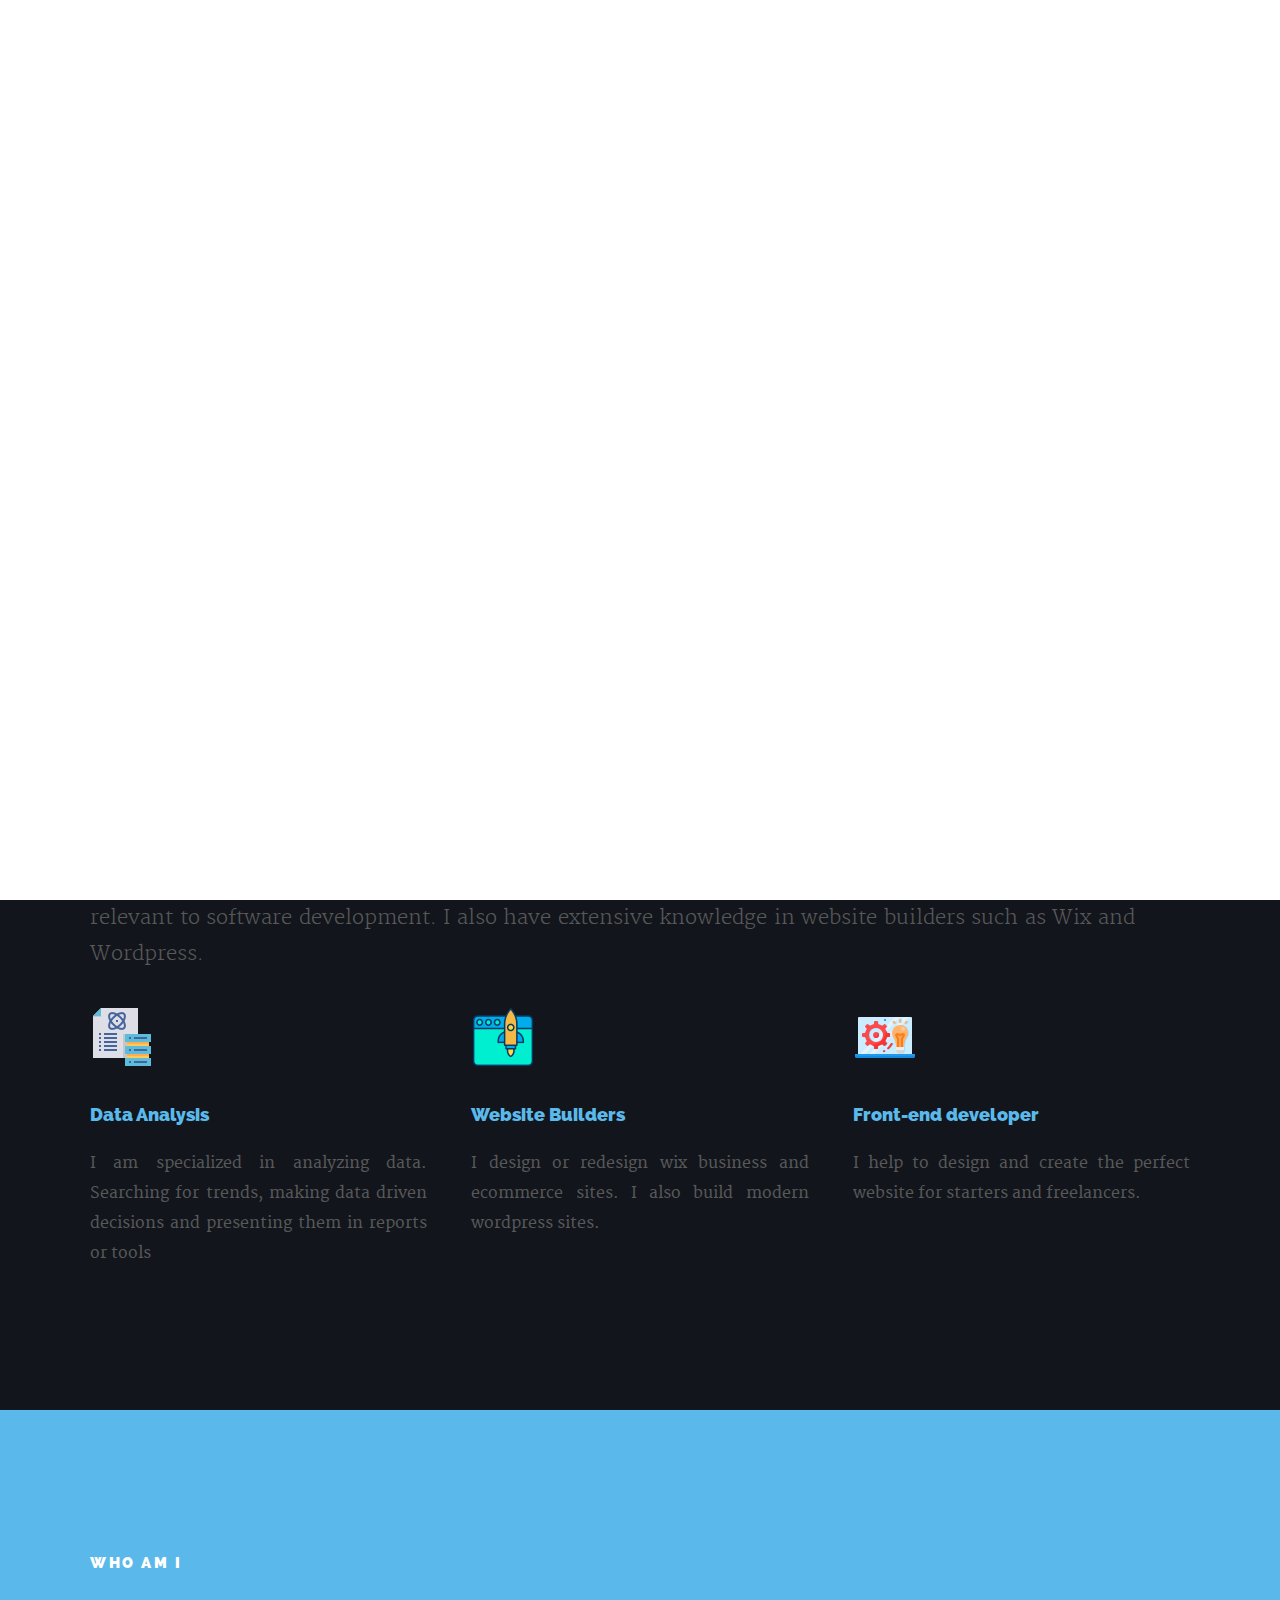
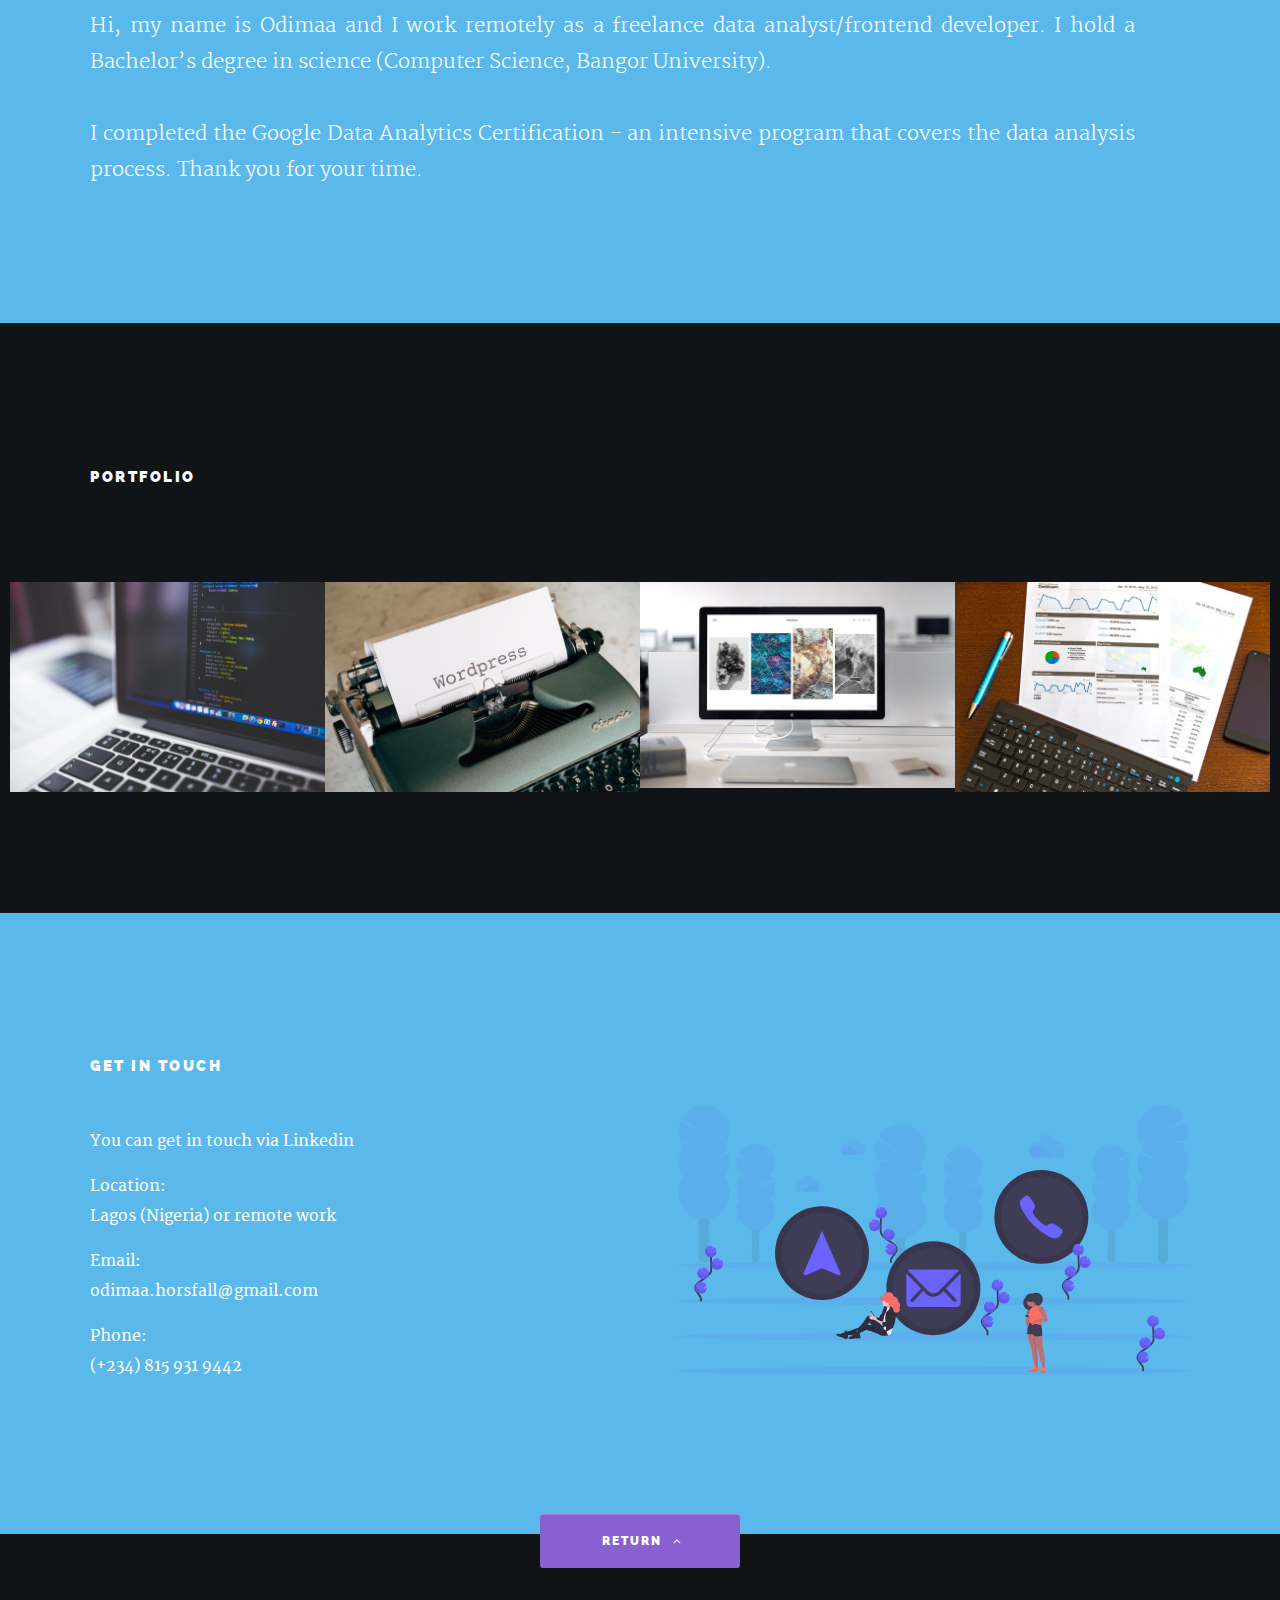
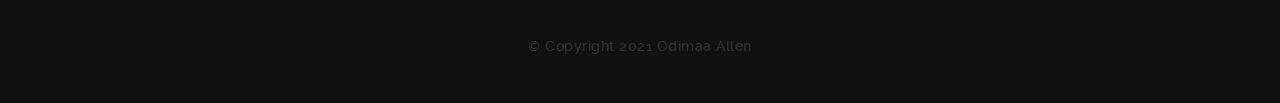
==== commit 41496f44: "Added" ====
--- a/index.html
+++ b/index.html
@@ -245,7 +245,7 @@
 
  
 		  <p> Hi, my name is Odimaa and I work remotely as a freelance data analyst/frontend developer. I hold a Bachelor’s degree in science (Computer Science, Bangor University).
-		 <br> I completed the Google Data Analytics Certification - an intensive program that covers the data analysis process. Thank you for your time.
+		 <br><br> I completed the Google Data Analytics Certification - an intensive program that covers the data analysis process. Thank you for your time.
 		 </p>
 
 	 
--- a/css/main.css
+++ b/css/main.css
@@ -20,6 +20,8 @@
 	font: 16px/30px "merriweather-regular", serif;
 	font-weight: normal;
 	color: #575859;
+	text-align: justify;
+
 }
 
 /* links 
@@ -1108,6 +1110,7 @@
 @media only screen and (max-width:600px) {
 	.hero-content {
 		padding-bottom: 72px;
+		padding-left: 4px;
 	}
 
 	#hero-slider {
@@ -1127,8 +1130,13 @@
 		font: 15px/1.9 "merriweather-light", sans-serif;
 		width: 90%;
 	}
-
-}
+ 
+
+
+}
+
+
+
 
 @media only screen and (max-width:480px) {
 	.hero-content {
@@ -1221,7 +1229,7 @@
 /* more link */
 #hero #more {
 	position: absolute;
-	left: 40%;
+	left: 20%;
 	bottom: -27px;
 }
 
